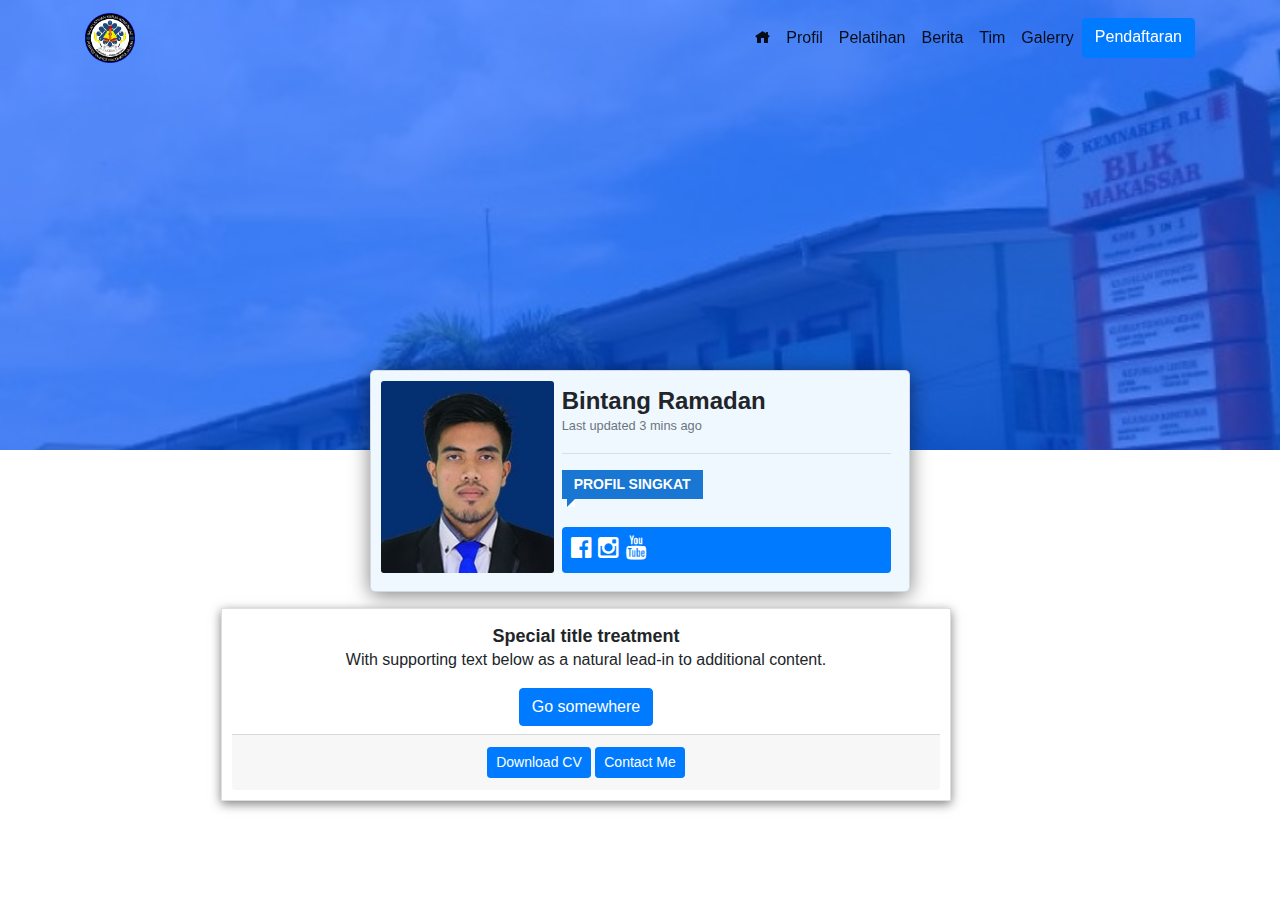
==== mytim.html @ 9b862fe6 "Commit awal" ====
<!doctype html>
<html lang="en">
  <head>
    <!-- Required meta tags -->
    <meta charset="utf-8">
    <meta name="viewport" content="width=device-width, initial-scale=1, shrink-to-fit=no">

    <!-- Bootstrap CSS -->
    <link rel="stylesheet" href="./css/bootstrap.min.css" >
    <!-- <link rel="stylesheet" href="./css/compro.css"> -->
    <link rel="stylesheet" href="./css/style.css">
    <link rel="stylesheet" href="./css/animasi.css">
    <link rel="stylesheet" href="./font/icofont.min.css">
    <link rel="stylesheet" href="./font/font-awesome/css/font-awesome.min.css">
    <link rel="stylesheet" href="https://cdnjs.cloudflare.com/ajax/libs/animate.css/4.1.1/animate.min.css"
  />

    <title>Home | Blkk Ponpes Tahfidz Raudhatul Uluum</title>

    <style>
  .hello-txt {
    background-color: #1976D2;
    color: #fff;
    font-size: 14px;
    font-weight: 700;
    line-height: 1.1;
    display: inline-block;
    padding: 7px 12px;
    text-transform: uppercase;
    position: relative;
    margin-bottom: 28px;
}

.hello-txt:before {
    border-left-color: #1976D2;
    content: '';
    width: 0;
    height: 0;
    top: 100%;
    left: 5px;
    display: block;
    position: absolute;
    border-style: solid;
    border-width: 0 0 8px 8px;
}
    </style>
  </head>
  <body>
    <nav class="navbar navbar-expand-lg navbar-light fixed-top">
        <div class="container">
        <a class="navbar-brand" href="#">
            <img src="./img/logo blkk.png" width="50" height="50" class="d-inline-block align-top" alt="">
        </a>
        <button class="navbar-toggler" type="button" data-toggle="collapse" data-target="#navbarNavAltMarkup" aria-controls="navbarNavAltMarkup" aria-expanded="false" aria-label="Toggle navigation">
          <span class="navbar-toggler-icon"></span>
        </button>
        <div class="collapse navbar-collapse" id="navbarNavAltMarkup">
          <div class="navbar-nav ml-auto">
            <a class="nav-item nav-link active" href="index.html"><i class="icofont-home"></i></a>
            <a class="nav-item nav-link active" href="index.html#about">Profil</a>
            <a class="nav-item nav-link active" href="index.html#pelatihan">Pelatihan</a>
            <a class="nav-item nav-link active" href="index.html#berita">Berita</a>
            <a class="nav-item nav-link active" href="index.html#tim">Tim</a>
            <a class="nav-item nav-link active" href="index.html#galerry">Galerry</a>
            <a class="nav-item btn btn-primary" href="#">Pendaftaran</a>
          </div>
        </div>
    </div>
    </nav>

    <section id="visi">
        <div class="misi">
            <div class="row text-center">
                <div class="col-md-12">
                   <div class="container">
                    
                   </div>
                </div>
            </div>
        </div>
      </section>

    
            
                
                    <div id="biodata" class="card mb-1" style="max-width: 540px;">
                        <div class="row no-gutters">
                          <div class="col-md-4">
                            <img src="img/bintang.jpg" class="card-img" alt="...">
                          </div>
                          <div class="col-md-8">
                            <div class="card-body">
                                    <h4 class="card-title m-0">
                                    Bintang Ramadan <br>  </h4>
                                    <small class="text-muted">Last updated 3 mins ago</small>
                                    <hr>
                                    <h5 class="card-title m-0">
                                        <span class="hello-txt">Profil Singkat</span>
                                    </h5>

                                    <div class="alert bg-primary px-0 py-2 m-0" role="alert">
                                        <h4 class="text-white ml-2">
                                            <i class="fa fa-facebook-official" aria-hidden="true"></i>
                                          <i class="fa fa-instagram" aria-hidden="true"></i>
                                          <i class="fa fa-youtube" aria-hidden="true"></i>
                                          </h4>
                                      </div>
                            </div>
                          </div>
                        </div>
                      </div>




                      <div class="container m-3 ">
                        <div class="row justify-content-center">
                            <div class="col-md-8 ">
                                <div class="card text-center sd">
                                    <div class="card-body">
                                      <h5 class="card-title">Special title treatment</h5>
                                      <p class="card-text">With supporting text below as a natural lead-in to additional content.</p>
                                      <a href="#" class="btn btn-primary">Go somewhere</a>
                                    </div>
                                    <div class="card-footer text-muted">
                                      <a class="btn btn-primary btn-sm" href="">Download CV</a>
                                      <a class="btn btn-primary btn-sm" href="">Contact Me</a>
                                    </div>
                                  </div>
                            </div>
                        </div>
                      </div>
            
     












    
    
    <!-- Optional JavaScript -->
    <!-- jQuery first, then Popper.js, then Bootstrap JS -->
    <script src="./js/jquery-3.2.1.slim.min.js"></script>
    <script src="./js/popper.min.js" ></script>
    <script src="./js/bootstrap.min.js"></script>

    <script>
        $(window).scroll(function() {    
         var scroll = $(window).scrollTop();
 
         if (scroll >= 300) {
             $(".navbar").addClass("bg-primary");
         } else {
             $(".navbar").removeClass("bg-primary")    
         }

         if (scroll >= 500) {
             $(".navbar").addClass("bg-warning");
         } else {
             $(".navbar").removeClass("bg-warning")    
         }
         });
    </script>

    
  </body>
</html>
---- css/compro.css ----
/*
Theme Name: Compro
Theme URI: http://compro.ciuss.com
Author URI: http://facebook.com/ciussgw
Description: Tema Company Profile, dengan 4 pilihan header, 4 pilihan slide, background parallax, custom warna, on off fitur homepage, replace text, dll
Author: yayun
Version: 2.2
License: GNU General Public License v2 or later
License URI: http://www.gnu.org/licenses/gpl-2.0.html
Tags: wordpress company, wp company, wordpress compro
Copyright: (c) 2017 ciuss.com
*/

@import "https://fonts.googleapis.com/css?family=Montserrat:300,400,700,800";
@import "https://fonts.googleapis.com/css?family=Philosopher";
@import "https://fonts.googleapis.com/css?family=Open+Sans:300,400,700,800";
@import "https://fonts.googleapis.com/css?family=Open+Sans+Condensed:300,400,700,800";
@import "https://fonts.googleapis.com/css?family=PT+Sans:300,400,700,800";
html,
body,
div,
span,
applet,
object,
iframe,
h1,
h2,
h3,
h4,
h5,
h6,
p,
blockquote,
pre,
a,
abbr,
acronym,
address,
big,
cite,
code,
del,
dfn,
em,
font,
img,
ins,
kbd,
q,
s,
samp,
small,
strike,
strong,
sub,
sup,
tt,
var,
b,
u,
i,
center,
dl,
dt,
dd,
ol,
ul,
li,
fieldset,
form,
label,
legend,
table,
caption,
tbody,
tfoot,
thead,
tr,
th,
td {
    margin: 0;
    padding: 0;
    border: 0;
    font-size: 100%;
    vertical-align: baseline;
    background: transparent
}

body {
    line-height: 1;
    text-align: left;
    font: 300 12px/1.3 Montserrat, 'Open Sans', Arial, sans-serif;
    color: #777;
}

ol,
ul {
    list-style: none
}

blockquote,
q {
    quotes: none
}

blockquote:before,
blockquote:after,
q:before,
q:after {
    content: '';
    content: none
}

ins {
    text-decoration: none
}

del {
    text-decoration: line-through
}

table {
    border-collapse: collapse;
    border-spacing: 0
}

a {
    text-decoration: none;
    color: #186e90
}

section {
    padding: 40px 0 40px;
    background: #fdfdfd;
}

.parallax {
	background-attachment: fixed;
    background-position: center;
    background-repeat: no-repeat;
    background-size: cover;
    position: relative;
}

.toppar {
   position: relative;
   padding: 0;
   margin: 0;
   overflow: hidden;
}

pre {
    overflow: auto;
}

pre code {
    word-wrap: normal;
    white-space: pre;
}

.clear:after {
    content: ".";
    display: block;
    height: 0;
    clear: both;
    visibility: hidden;
}

.wrapper {
    width: 100%;
    overflow: hidden;
    position: relative;
}

.notime {
    opacity: 0;
    display: none ! important
}


/* BOXED */

.wrapper.boxed {
    max-width: 1170px;
    margin: 0 auto;
    box-shadow: 0 0 15px rgba(0,0,0,0.4);
}

.boxed #heads-cenlo,
.boxed #heads-one,
.boxed #heads-thre,
.boxed #heads-pat {
    max-width: 1170px;
    margin: 0 auto;
}

.relv {
    position: relative;
}

.ci-container {
    max-width: 1170px;
    margin: 0 auto;
    display: block;
    width: 100%;
}

.boxed .ci-container {
    margin: 0 15px;
    width: auto;
}

.boxed .overbot .ci-container {
    margin: 0;
}

.fullcontent .ci-container {
    max-width: 100%;
    margin: 0 10px;
}

.combread {
    background: #f7f7f7;
    position: relative;
}

.blog .combread {
    height: 200px;
}

.home.blog .combread {
    height: 0;
}

.combread img {
    display: block;
    width: 100%;
}

.breadcontainer {
    position: absolute;
    z-index: 10;
    bottom: 0;
    left: 0;
    right: 0;
    display: block;
    width: 100%;
}

.breadter {
    max-width: 1170px;
    margin: 0 auto;
    width: 100%;
    line-height: 40px;
    height: 40px;
    border-radius: 4px 4px 0 0;
    overflow: hidden;
}

.dimox {
    padding: 0;
    position: relative;
}

.breadcrumbs {
    float: left;
    font: 400 12px/40px Montserrat;
    height: 40px;
    margin: 0 50px;
}

.breadcrumbs .fa {
    position: absolute;
    top: 0;
    left: 0;
    width: 40px;
    height: 40px;
    text-align: center;
    line-height: 40px;
    font-size: 24px;
}

.breadlay {
    position: absolute;
    top: 0;
    left: 0;
    right: 0;
    bottom: 0;
    z-index: 3;
}

.comshare {
    float: right;
    height: 40px;
    line-height: 40px;
    margin-right: 10px;
}

.comshare .fa {
    width: 25px;
    font-size: 14px;
    text-align: center;
}


/* HEADS ONE STYLE*/

.admin-bar #heads-one {
    top: 32px;
}

#heads-one {
    height: auto;
    position: fixed;
    top: 0;
    left: 0;
    right: 0;
    z-index: 200;
}

#heads-one .rg-after {
    height: 80px;
    width: 1000px;
    position: absolute;
    top: 0;
    left: 100%;
}

.boxed #heads-one .rg-after {
    width: 15px;
}

#heads-one .cotophead {
    font: 11px 'Open Sans';
    padding: 5px 0;
    line-height: 25px;
}

#heads-one .cotophead .fa-phone {
    margin: 0 5px 0 0;
}

#heads-one .cotophead .fa-envelope {
    margin: 0 5px 0 20px;
}

#heads-one .cotophead .topsos {
    float: right;
    font-size: 14px;
}

#heads-one .cotophead .topsos .fa {
    margin: 0 0 0 2px;
    line-height: 25px;
    height: 25px;
    width: 25px;
    text-align: center;
    float: left;
    border-radius: 3px;
}

#heads-one .cotophead .topsos .fa.fa-search {
    margin: 5px 0 5px 10px;
    line-height: 15px;
    padding: 0 0 0 15px;
}

#heads-one .comsearch {
    position: absolute;
    right: 0;
    top: 0;
    height: 80px;
    line-height: 80px;
    width: 40px;
    text-align: right;
    z-index: 40;
}

#heads-one .comsearch .fa {
    cursor: pointer;
    font-size: 12px;
    height: 22px;
    line-height: 22px;
    width: 22px;
    text-align: center;
    border-radius: 20px;
}

#heads-one .inn ul {
    height: 80px;
    position: relative;
    font-family: 'Open Sans Condensed';
    text-transform: uppercase;
    margin: 0 0 0 30px;
}

#heads-one .inn ul:before {
    content: '';
    position: absolute;
    left: -60px;
    top: 0;
    width: 0;
    height: 0;
    border-right: 0px solid transparent;
    border-left: 60px solid transparent;
    clear: both
}

#heads-one .inn {
    float: right;
    width: auto;
    position: relative;
}

#heads-one .inn ul {
    width: auto;
    float: right;
    margin-right: 40px;
}

#heads-one .inn ul li {
    display: inline;
    float: left;
    height: 50px;
    line-height: 50px;
    margin: 15px 20px 0;
    padding: 0;
    position: relative;
}

#heads-one .inn ul li a {
    font-size: 15px;
    text-decoration: none;
    font-weight: bold;
    display: block;
    line-height: 50px;
    margin: 0;
    white-space: nowrap;
}

#heads-one .inn ul li ul {
    display: block ! important;
    opacity: 0;
    transition: all .3s ease-out .1s;
    position: absolute;
    transform: rotateX(90deg);
    top: 100px;
    margin: 0;
    left: 0;
    width: auto;
    background: none;
    height: auto;
    z-index: -1;
    padding: 0;
    z-index: 1000;
    min-width: 150px;
}

#heads-one .inn ul li ul:before {
    display: none;
}

#heads-one .inn ul li ul li {
    margin: 0;
    padding: 0 15px;
    line-height: 36px;
    height: 36px;
    float: none;
    position: relative;
    display: block;
    border: none ! important;
    font-size: 13px;
    text-align: left;
}

#heads-one .inn ul li ul li:hover {
    border: 0 ! important;
}

#heads-one .inn ul li ul li a {
    display: block;
    white-space: nowrap;
    margin: 0 !important;
    white-space: nowrap;
    padding-top: 0;
    line-height: 36px;
}

#heads-one .inn ul li a:hover {
    text-decoration: none;
}

#heads-one .inn ul li:hover ul {
    display: block ! important;
    transition: all .3s ease-out .1s;
    top: 50px;
    opacity: 1;
    z-index: 100;
    transform: rotateX(0deg);
}

#heads-one .inn ul li:hover ul li ul {
    display: block ! important;
    opacity: 0;
    top: -2px;
}

#heads-one .inn ul li ul li ul {
    position: absolute;
    display: block;
    opacity: 0;
    left: 300px;
    top: -2px;
    transition: all .3s ease-out .1s;
    transform: rotateX(0deg);
}

#heads-one .inn ul li ul li.menu-item-has-children:after {
    content: '';
    position: absolute;
    right: 12px;
    top: 12px;
    width: 0;
    height: 0;
    border-top: 6px solid transparent;
    border-bottom: 6px solid transparent;
    clear: both
}

#heads-one .inn ul li ul li.menu-item-has-children:hover:after {
}

#heads-one .inn ul li ul li:hover ul {
    display: block ! important;
    opacity: 1;
    left: 100%;
    top: -2px;
    transition: all .3s ease-out .1s;
}

#heads-one .inn ul li ul li:hover ul li ul {
    display: block ! important;
    opacity: 0;
    left: 300px;
    top: -2px;
}

#heads-one .inn ul li ul li ul li ul {
    position: absolute;
    display: block;
    opacity: 0;
    left: 130%;
    top: -2px;
    transition: all .3s ease-out .1s;
    transform: rotateX(0deg);
}

#heads-one .inn ul li ul li ul li:hover ul {
    display: block ! important;
}

#heads-one .inn ul li ul li ul li:hover ul {
    display: block ! important;
    opacity: 1;
    left: 100%;
    top: -2px;
    transition: all .3s ease-out .1s;
}

#heads-one .inn ul li ul li ul li:hover ul li ul {
    display: none ! important;
}

#heads-one .inn ul li ul li ul li ul li:hover ul {
    display: block ! important;
    top: -2px;
}

#heads-one .logo {
    float: left;
    width: auto;
}

#heads-one .one-logo {
    padding: 10px 0;
}

#heads-one .one-logo img {
    height: 60px;
    display: block;
}


/* HEADS CENLO STYLE*/

.admin-bar #heads-cenlo {
    top: 32px;
}

#heads-cenlo {
    height: auto;
    position: fixed;
    top: 0;
    left: 0;
    right: 0;
    z-index: 200;
    font-family: 'PT Sans';
}

#heads-cenlo .logo {
    position: absolute;
    top: 0;
    left: 50%;
    z-index: 100;
    margin: 0 0 0 -125px;
    width: 250px;
    text-align: center;
    padding: 0;
    height: 80px;
}

#heads-cenlo .cl-logo {
    position: relative;
    width: 250px;
    height: 60px;
    padding: 20px 0;
    z-index: 100;
}

#heads-cenlo .cl-logo:before {
    content: '';
    position: absolute;
    left: -20px;
    bottom: 0;
    width: 0;
    height: 0;
    border-right: 0px solid transparent;
    border-left: 20px solid transparent;
    clear: both
}

#heads-cenlo .cl-logo:after {
    content: '';
    position: absolute;
    right: -20px;
    bottom: 0;
    width: 0;
    height: 0;
    border-left: 0px solid transparent;
    border-right: 20px solid transparent;
    clear: both
}

#heads-cenlo .cl-logo img {
    max-width: 250px;
    height: auto;
    max-height: 60px;
}

#heads-cenlo .cotophead {
    font: 11px 'Open Sans';
    padding: 0;
    line-height: 35px;
}

#heads-cenlo .censpan {
    display: inline-block;
    height: 35px;
    line-height: 35px;
}

#heads-cenlo .cotophead .fa-phone {
    margin: 0 5px 0 0;
}

#heads-cenlo .cotophead .fa-envelope {
    margin: 0 5px 0 20px;
}

#heads-cenlo .cotophead .topsos {
    float: right;
    font-size: 18px;
}

#heads-cenlo .cotophead .topsos .fa {
    margin: 0 5px 0 0;
}

#heads-cenlo .cotophead .topsos .fa.fa-search {
    margin: 5px 0 5px 10px;
    line-height: 15px;
    padding: 0 0 0 15px;
}

#heads-cenlo .cotophead .topsos .fa.fa-chevron-up {
    margin: 5px 0 5px 10px;
    line-height: 15px;
    padding: 0 0 0 15px;
    display: none;
}

#heads-pat .patlo .fa-chevron-down {
    display: none;
}

#heads-cenlo .comsearch {
    position: absolute;
    right: 0;
    top: 0;
    height: 80px;
    line-height: 80px;
    width: 40px;
    text-align: right;
    z-index: 100;
}

#heads-cenlo .comsearch .fa {
    cursor: pointer;
    font-size: 12px;
    height: 22px;
    line-height: 22px;
    width: 22px;
    text-align: center;
    border-radius: 20px;
}

#heads-cenlo .mheader-two {
    height: 80px;
}

#heads-cenlo .clmenu {
    position: absolute;
    top: 0;
    left: 50%;
    z-index: 100;
    margin: 0 0 0 160px;
    height: 80px;
    width: auto;
    text-align: right;
    font-size: 14px;
    font-family: 'Open Sans';
}

#heads-cenlo .crmenu {
    position: absolute;
    top: 0;
    right: 50%;
    z-index: 100;
    margin: 0 160px 0 0;
    height: 80px;
    width: auto;
    text-align: left;
    font-size: 14px;
    font-family: 'Open Sans';
}

#heads-cenlo .mheader-two li {
    display: inline-block;
    float: left;
    position: relative;
    margin: 0 15px;
    line-height: 80px;
    text-transform: uppercase;
    font-weight: bold;
}

#heads-cenlo .mheader-two li:hover ul {
    display: block ! important;
    transition: all .3s ease-out .1s;
    top: 80px;
    opacity: 1;
    z-index: 100;
    transform: rotateX(0deg);
}

#heads-cenlo .mheader-two li ul {
    background: #036 !important;
    display: block ! important;
    opacity: 0;
    transition: all .3s ease-out .1s;
    position: absolute;
    transform: rotateX(90deg);
    top: 80px;
    margin: 0;
    left: 0;
    width: auto;
    background: none;
    height: auto;
    z-index: -1;
    padding: 0;
    z-index: 1000;
    min-width: 150px;
}

#heads-cenlo .mheader-two li ul:before {
    display: none;
}

#heads-cenlo .mheader-two li ul li {
    margin: 0;
    padding: 0 15px;
    line-height: 42px;
    height: 42px;
    float: none;
    position: relative;
    display: block;
    border: none ! important;
    text-align: left;
}

#heads-cenlo .mheader-two li ul li:hover {
    border: 0 ! important;
}

#heads-cenlo .mheader-two li ul li a {
    display: block;
    white-space: nowrap;
    margin: 0 !important;
    white-space: nowrap;
    padding-top: 0;
    line-height: 40px;
}

#heads-cenlo .mheader-two li a:hover {
    text-decoration: none;
}

#heads-cenlo .mheader-two li:hover ul li ul {
    display: block ! important;
    opacity: 0;
    top: -2px;
}

#heads-cenlo .mheader-two li ul li ul {
    position: absolute;
    display: block;
    opacity: 0;
    left: 300px;
    top: -2px;
    transition: all .3s ease-out .1s;
    transform: rotateX(0deg);
}

#heads-cenlo .mheader-two li ul li.menu-item-has-children:after {
    content: '';
    position: absolute;
    right: 12px;
    top: 15px;
    width: 0;
    height: 0;
    border-top: 6px solid transparent;
    border-bottom: 6px solid transparent;
    clear: both
}

#heads-cenlo .mheader-two li ul li:hover ul {
    display: block ! important;
    opacity: 1;
    left: 100%;
    top: -2px;
    transition: all .3s ease-out .1s;
}

#heads-cenlo .mheader-two li ul li:hover ul li ul {
    display: block ! important;
    opacity: 0;
    left: 130%;
    top: -2px;
}

#heads-cenlo .mheader-two li ul li ul li ul {
    position: absolute;
    display: block;
    opacity: 0;
    left: 300px;
    top: -2px;
    transition: all .3s ease-out .1s;
    transform: rotateX(0deg);
}

#heads-cenlo .mheader-two li ul li ul li:hover ul {
    display: block ! important;
}

#heads-cenlo .mheader-two li ul li ul li:hover ul {
    display: block ! important;
    opacity: 1;
    left: 100%;
    top: -2px;
    transition: all .3s ease-out .1s;
}

#heads-cenlo .mheader-two li ul li ul li:hover ul li ul {
    display: none ! important;
}

#heads-cenlo .mheader-two li ul li ul li ul li:hover ul {
    display: block ! important;
    top: -2px;
}

/* HEADS THRE */

.admin-bar #heads-thre {
    top: 32px;
}

#heads-thre {
    height: auto;
    position: fixed;
    top: 0;
    left: 0;
    right: 0;
    z-index: 200;
}

#heads-thre .topheader {
    padding: 0;
    width: 100%;
    height: 35px;
    line-height: 35px;
    font: 12px 'Open Sans';
}

#heads-thre .topheader .contcom {
    margin-left: 35px;
}

#heads-thre .cotophead {
    font: 11px 'Open Sans';
    padding: 0;
    margin: 0;
    line-height: 35px;
}

#heads-thre .cotophead .mail {
    margin: 0 10px 0 20px;
}

#heads-thre .cotophead .fa-phone {
    margin: 0 5px 0 0;
}

#heads-thre .cotophead .fa-envelope {
    margin: 0 5px 0 10px;
}

#heads-thre .cotophead .topsos {
    float: right;
    font-size: 16px;
}

#heads-thre .cotophead .topsos .fa {
    margin: 0 5px 0 0;
}

#heads-thre .inn .fa-search {
    position: absolute;
    right: 0;
    bottom: 15px;
    text-align: right;
    font-size: 30px;
    line-height: 40px;
    height: 40px;
    width: 50px;
}

#heads-thre .inn .fa-navicon {
    display: none;
}

#heads-thre .inn .fa-chevron-down {
    display: none;
}

#heads-thre .logo {
    width: 25%;
    float: left;
    height: 115px;
    margin: 0 0 -15px;
    position: relative;
}

#heads-thre .logo:after {
    content: '';
    position: absolute;
    right: -15px;
    bottom: 0;
    width: 0;
    height: 0;
    border-top: 0px solid transparent;
    border-bottom: 15px solid transparent;
    clear: both
}

#heads-thre .thre-logo {
    padding: 10px 20px;
    text-align: center;
}

#heads-thre .thre-logo img {
    max-height: 100px;
    max-width: 100%;
    height: auto;
    width: auto;
    display: block;
}

#heads-thre .inn {
    width: 75%;
    float: right;
    position: relative;
}

#heads-thre .inn ul {
    height: 65px;
    position: relative;
    font-family: 'PT Sans';
    margin: 0 80px 0 20px;
}

#heads-thre .inn ul li {
    display: inline;
    float: left;
    position: relative;
    height: 65px;
    line-height: 65px;
    padding: 0;
    margin: 0 15px;
}

#heads-thre .inn ul li a {
    font: bold 14px 'Open Sans';
    text-transform: uppercase;
}

#heads-thre .inn ul li a:hover {
    text-decoration: none;
}

#heads-thre .inn ul li.menu-item-has-children:after {
    content: '';
    position: absolute;
    right: -17px;
    top: 28px;
    width: 0;
    height: 0;
    border-top: 4px solid transparent;
    border-bottom: 4px solid transparent;
    clear: both
}

#heads-thre .inn ul li ul {
    display: block ! important;
    opacity: 0;
    transition: all .3s ease-out .1s;
    position: absolute;
    top: 165px;
    transform: rotateX(90deg);
    margin: 0;
    left: -8px;
    width: auto;
    background: none;
    height: auto;
    z-index: -1;
    padding: 0;
    z-index: 1000;
    min-width: 150px;
}

#heads-thre .inn ul li ul:before {
    display: none;
}

#heads-thre .inn ul li ul li {
    margin: 0;
    padding: 0 10px;
    line-height: 40px;
    height: 40px;
    float: none;
    position: relative;
    display: block;
    text-align: left;
}

#heads-thre .inn ul li ul li:last-child {
    border: 0 ! important;
}

#heads-thre .inn ul li ul li a {
    display: block;
    white-space: nowrap;
    margin: 0 !important;
    white-space: nowrap;
    padding-top: 0;
    line-height: 40px;
    font-size: 13px;
}

#heads-thre .inn ul li:hover ul {
    display: block ! important;
    transition: all .3s ease-out .1s;
    top: 65px;
    opacity: 1;
    z-index: 100;
    transform: rotateX(0deg);
}

#heads-thre .inn ul li:hover ul li ul {
    display: block ! important;
    opacity: 0;
    top: -2px;
}

#heads-thre .inn ul li ul li ul {
    position: absolute;
    display: block;
    opacity: 0;
    left: 130%;
    top: 0;
    border: 0;
    transition: all .3s ease-out .1s;
    transform: rotateX(0deg);
}

#heads-thre.heads-thre .inn ul li ul li ul {
    border-top: 0;
}

#heads-thre .inn ul li ul li.menu-item-has-children:after {
    content: '';
    position: absolute;
    right: 12px ! important;
    left: auto;
    top: 17px;
    width: 0;
    height: 0;
    border-top: 4px solid transparent;
    border-bottom: 4px solid transparent;
    clear: both
}

#heads-thre .inn ul lu ul li.menu-item-has-children:hover:after {
    display: none;
}

#heads-thre .inn ul li ul li:hover ul {
    display: block ! important;
    opacity: 1;
    left: 100%;
    top: 0;
    transition: all .3s ease-out .1s;
}

#heads-thre .inn ul li ul li:hover ul li ul {
    display: block ! important;
    opacity: 0;
    left: 130%;
    top: 0;
}

#heads-thre .inn ul li ul li ul li ul {
    position: absolute;
    display: block;
    opacity: 0;
    left: 300px;
    top: 0;
    transition: all .3s ease-out .1s;
    transform: rotateX(0deg);
}

#heads-thre.heads-thre .inn ul li ul li ul li ul {
    border-top: 0;
}

#heads-thre .inn ul li ul li ul li:hover ul {
    display: block ! important;
}

#heads-thre .inn ul li ul li ul li:hover ul {
    display: block ! important;
    opacity: 1;
    left: 100%;
    top: 0;
    transition: all .3s ease-out .1s;
}

#heads-thre .inn ul li ul li ul li:hover ul li ul {
    display: none ! important;
}

#heads-thre .inn ul li ul li ul li ul li:hover ul {
    display: block ! important;
    top: 0;
}

/* HEADS PAT */

.admin-bar #heads-pat {
    top: 32px;
}

#heads-pat {
    position: fixed;
    top: 0;
    left: 0;
    right: 0;
    height: auto;
    z-index: 200;
}

#heads-pat .htop {
    width: 100%;
    height: 80px;
}

#heads-pat .htop.h4hide {
    display: none;
}

#heads-pat .logopat {
    width: 35%;
    float: left;
    padding: 0;
    margin: 0;
}

#heads-pat .patlo {
    padding: 10px 0;
}

#heads-pat .patlo img {
    display: block;
    height: 60px;
}

#heads-pat .patr {
    width: 65%;
    float: right;
    padding: 0;
    margin: 0;
}

#heads-pat .rcon {
    padding: 15px 0;
}

#heads-pat .cocall {
    width: 50%;
    float: left;
    text-align: right;
}

#heads-pat .ccinn {
    padding: 0 20px 0 0;
}

#heads-pat .hot {
    font: 300 12px 'Montserrat';
}

#heads-pat .call {
    font: 700 25px/1.5 'Open Sans', 'Open Sans';
}

#heads-pat .otcon {
    width: 50%;
    float: left;
    text-align: left;
}

#heads-pat .listcon {
    padding: 0 0 0 20px;
    font: 300 12px/1.5 'Montserrat';
}

#heads-pat .listcon span {
    display: block
}

#heads-pat .listcon .fa {
    width: 20px;
}

#heads-pat .hbotnav {
    width: 100%;
    height: 50px;
}

#heads-pat .hbotnav .patnav {
    margin-right: 240px;
}

#heads-pat .overbot {
    position: relative;
}

#heads-pat .overbot .rightnav {
    position: absolute;
    top: 0;
    right: 0;
    width: auto;
    height: 50px;
    display: inline-block;
    text-align: center;
    line-height: 50px;
}

#heads-pat .overbot .rightnav .fa {
    font-size: 16px;
    height: 30px;
    line-height: 30px;
    width: 30px;
    z-index: 100;
    cursor: pointer;
    border-radius: 20px;
    margin-top: 10px;
}

#heads-pat .overbot .rightnav .fa-navicon {
    display: none;
}

#heads-pat .overbot .rightnav .fa-search {
    font-size: 22px;
    height: 50px;
    line-height: 50px;
    width: 50px;
    z-index: 100;
    cursor: pointer;
    border-radius: 0;
    text-align: center;
    margin: 0 0 0 5px;
}

#heads-pat .pnav li {
    height: 50px;
    line-height: 50px;
    padding: 0 15px;
    float: left;
    position: relative;
}

#heads-pat .pnav li a {
    font-weight: bold;
    text-transform: uppercase;
    display: inline-block;
    font: bold 16px/50px 'Open Sans Condensed', 'PT Sans', sans-serif;
}

#heads-pat .pnav li ul {
    display: block ! important;
    opacity: 0;
    transition: all .3s ease-out .1s;
    position: absolute;
    top: 50px;
    transform: rotateX(90deg);
    margin: 0;
    left: 0;
    width: auto;
    background: none;
    height: auto;
    z-index: -1;
    padding: 0;
    z-index: 1000;
    min-width: 150px;
}

#heads-pat .pnav li ul:before {
    display: none;
}

#heads-pat .pnav li ul li,
#heads-pat .pnav li ul li:first-child {
    margin: 0;
    padding: 0 10px;
    line-height: 36px;
    height: 36px;
    float: none;
    position: relative;
    display: block;
    text-align: left;
    border: 0;
}

#heads-pat .pnav li ul li:last-child {
    border: 0 ! important;
}

#heads-pat .pnav li ul li a {
    display: block;
    white-space: nowrap;
    margin: 0 !important;
    white-space: nowrap;
    padding-top: 0;
    line-height: 36px;
    font-size: 15px;
}

#heads-pat .pnav li:hover ul {
    display: block ! important;
    transition: all .3s ease-out .1s;
    top: 50px;
    opacity: 1;
    z-index: 100;
    transform: rotateX(0deg);
}

#heads-pat .pnav li:hover ul li ul {
    display: block ! important;
    opacity: 0;
    top: -2px;
}

#heads-pat .pnav li ul li ul {
    position: absolute;
    display: block;
    opacity: 0;
    left: 300px;
    top: 0;
    border: 0;
    transition: all .3s ease-out .1s;
    transform: rotateX(0deg);
}

#heads-pat .pnav li ul li.menu-item-has-children:after {
    content: '';
    position: absolute;
    right: 12px ! important;
    top: 15px;
    width: 0;
    height: 0;
    border-top: 4px solid transparent;
    border-bottom: 4px solid transparent;
    clear: both
}

#heads-pat .pnav li ul li:hover ul {
    display: block ! important;
    opacity: 1;
    left: 100%;
    top: 0;
    transition: all .3s ease-out .1s;
}

#heads-pat .pnav li ul li:hover ul li ul {
    display: block ! important;
    opacity: 0;
    left: 130%;
    top: 0;
}

#heads-pat .pnav li ul li ul li ul {
    position: absolute;
    display: block;
    opacity: 0;
    left: 130%;
    top: 0;
    transition: all .3s ease-out .1s;
    transform: rotateX(0deg);
}

#heads-pat .pnav li ul li ul li:hover ul {
    display: block ! important;
    opacity: 1;
    left: 100%;
    top: 0;
    transition: all .3s ease-out .1s;
}

#heads-pat .pnav li ul li ul li:hover ul li ul {
    display: none ! important;
}

#heads-pat .pnav li ul li ul li ul li:hover ul {
    display: block ! important;
    top: 0;
}

#heads-cenlo .prosearch {
    right: -15px;
    top: 44px;
}

.boxed #heads-cenlo .prosearch {
    right: -5px;
}

#heads-one .prosearch {
    right: -11px;
    bottom: -40px;
}

#heads-thre .prosearch {
    right: -11px;
    bottom: -40px;
}

#heads-pat .prosearch {
    right: 0;
    bottom: -40px;
}

#heads-pat .prosearch fieldset:after {
    display: none;
}

.prosearch {
    position: absolute;
    z-index: 200;
    width: 200px;
    height: 30px;
}

.prosearch fieldset {
    height: 28px;
    line-height: 28px;
    padding: 0 10px;
    width: auto;
    position: relative;
}

.prosearch fieldset:after {
    content: '';
    position: absolute;
    right: 8px ! important;
    top: -15px;
    width: 0;
    height: 0;
    border-left: 10px solid transparent;
    border-right: 10px solid transparent;
    clear: both
}

.prosearch input {
    width: 100%;
    border: 0;
    background: transparent;
    height: 28px;
    font: 300 12px/26px Montserrat;
}

.prosearch button {
    display: none;
}

.just-bg {
    position: relative;
    top: 0;
    left: 0;
    right: 0;
    z-index: -1;
    opacity: 0;
}

.slider-n1 {
    position: absolute;
    bottom: 100px;
    left: 0;
    right: 0;
    z-index: 20;
}

.slider-n1 .scenter {
    text-align: center;
    max-width: 700px;
    margin: 0 auto;
}

.slider-n1 .heading {
    font: 700 60px/1.0 Montserrat, 'PT Sans', san-serif;
    margin: 0 0 10px;
}

.slider-n1 .desc {
    font: 300 20px/1.2 'PT Sans', san-serif;
    margin: 0 0 30px;
}

.slider-n1 .inline {
    display: inline-block;
}

.slider-n1 .inleftbut {
    border-radius: 40px;
    display: inline-block;
    height: 40px;
    padding: 0 20px;
    margin: 4px 8px 0 5px;
    color: #035;
    font: bold 13px/40px 'Open Sans';
    letter-spacing: 4px;
}

.slider-n1 .inrightbut {
    border-radius: 40px;
    display: inline-block;
    height: 40px;
    padding: 0 20px;
    margin: 4px 8px 0 0;
    font: bold 13px/40px 'Open Sans';
    letter-spacing: 4px;
}

.slider-n2 {
    position: absolute;
    bottom: 100px;
    left: 0;
    right: 0;
    z-index: 20;
}

.slider-n2 .relv {
    position: relative;
    overflow: hidden;
}

.slider-n2 .n2outer {
    width: auto;
    max-width: 45%;
    float: right;
    margin-right: 60px;
}

.slider-n2 .arrow-style {
    padding: 20px 20px 30px;
    position: relative;
}

.slider-n2 .heading {
    font: 700 55px/1.0 Montserrat, 'PT Sans', san-serif;
    margin: 0 0 10px;
}

.slider-n2 .desc {
    font: 300 20px/1.2 'PT Sans', san-serif;
    margin: 0 0 30px;
}

.slider-n2 .inline {
    display: inline-block;
}

.slider-n2 .inleftbut {
    border-radius: 40px;
    display: inline-block;
    height: 40px;
    padding: 0 20px;
    margin: 4px 8px 0 5px;
    font: bold 13px/40px 'Open Sans';
    letter-spacing: 4px;
}

.slider-n2 .inrightbut {
    border-radius: 40px;
    display: inline-block;
    height: 40px;
    padding: 0 20px;
    margin: 4px 8px 0 0;
    font: bold 13px/40px 'Open Sans';
    letter-spacing: 4px;
}

.slider-n3 {
    position: absolute;
    bottom: 100px;
    left: 0;
    right: 0;
    z-index: 20;
}

.slider-n3 .out3r {
    width: 45%;
    float: left;
}

.slider-n3 .heading {
    font: 700 60px/1.0 Montserrat, 'PT Sans', san-serif;
    margin: 0 0 10px;
}

.slider-n3 .desc {
    font: 300 20px/1.2 'PT Sans', san-serif;
    margin: 0 0 30px;
}

.slider-n3 .inline {
    display: inline-block;
}

.slider-n3 .inleftbut {
    border-radius: 40px;
    display: inline-block;
    height: 40px;
    padding: 0 20px;
    margin: 4px 8px 0 5px;
    font: bold 13px/40px 'Open Sans';
    letter-spacing: 4px;
}

.slider-n3 .inrightbut {
    border-radius: 40px;
    display: inline-block;
    height: 40px;
    padding: 0 20px;
    margin: 4px 8px 0 0;
    font: bold 13px/40px 'Open Sans';
    letter-spacing: 4px;
}

.slider-n4 {
    position: absolute;
    bottom: 100px;
    left: 0;
    right: 0;
    z-index: 20;
}

.slider-n4 .under3 {
    width: 35%;
    padding: 20px 30px;
}

.slider-n4 .heading {
    font: 400 30px/1.2 'Montserrat', san-serif;
    margin: 0 0 10px;
}

.slider-n4 .desc {
    font: 300 15px/1.2 'Montserrat', san-serif;
    margin: 0 0 30px;
}

.slider-n4 .inline {
    display: inline-block;
}

.slider-n4 .inleftbut {
    display: inline-block;
    border-radius: 4px;
    height: 30px;
    padding: 0 24px;
    margin: 4px 8px 0 5px;
    font: bold 13px/30px 'Open Sans';
    letter-spacing: 1px;
}

.slider-n4 .inrightbut {
    display: inline-block;
    border-radius: 4px;
    height: 30px;
    padding: 0 24px;
    margin: 4px 8px 0 0;
    font: bold 13px/30px 'Open Sans';
    letter-spacing: 1px;
}

.bot1 {
    position: absolute;
    bottom: 0;
    left: 0;
    right: 0;
    z-index: 10;
    height: 120px;
}

.sllarrow {
    position: relative;
    width: 100%;
}

.sllarrow:before {
    content: '';
    position: absolute;
    right: 50%;
    bottom: -120px;
    width: 0;
    height: 0;
    border-right: 800px solid transparent;
    border-left: 0px solid transparent;
    clear: both
}

.sllarrow:after {
    content: '';
    position: absolute;
    left: 50%;
    bottom: -120px;
    width: 0;
    height: 0;
    border-left: 800px solid transparent;
    border-right: 0px solid transparent;
    clear: both
}

.bot2 {
    position: absolute;
    bottom: 0;
    left: 0;
    width: 30%;
    height: 40px;
    z-index: 10;
}

.bot3 {
    position: absolute;
    bottom: 0;
    right: 0;
    width: 30%;
    height: 40px;
    z-index: 10;
}

.arrow-style:before {
    content: '';
    position: absolute;
    right: -60px;
    bottom: 0;
    width: 0;
    height: 0;
    border-right: 60px solid transparent;
    border-left: 0px solid transparent;
    clear: both
}

.arrow-style:after {
    content: '';
    position: absolute;
    left: -60px;
    top: 0;
    width: 0;
    height: 0;
    border-left: 60px solid transparent;
    border-right: 0px solid transparent;
    clear: both
}

.slaksen {
    position: relative;
    width: 100%;
    height: 40px;
}

.slaksen:after {
    content: '';
    position: absolute;
    right: -40px;
    top: 0;
    width: 0;
    height: 0;
    border-right: 40px solid transparent;
    clear: both
}

.slaksen:before {
    content: '';
    position: absolute;
    left: -40px;
    top: 0;
    width: 0;
    height: 0;
    border-left: 40px solid transparent;
    clear: both
}

#ndeslide {
    padding: 0;
    height: auto;
    background: #222;
}

.slidecomp {
    margin: 0 auto;
    position: relative;
    height: auto;
    width: 100%;
    overflow: hidden;
}

#slidecomp {
    height: auto;
    width: 100%;
    overflow: hidden;
    position: relative
}

.slide,
.slidess {
    height: auto;
    width: 100%;
}

.slide img,
.slidess img {
    width: 100%;
    height: auto;
    position: relative;
    top: 0px;
    left: 0px;
    display: block
}

.comtop {
    margin: 0;
    padding: 40px 0;
}

.com-head {
    text-align: center;
    font: 700 45px 'Montserrat' ! important;
    letter-spacing: -2px;
    margin-bottom: 20px;
}

.com-desc {
    text-align: center;
    font: 300 14px/1.4 'Montserrat';
    max-width: 600px;
    margin: 0 auto;
}

.loop-service {
    width: 100%;
    float: none;
    height: auto;
    display: inline-block;
    padding: 40px 0;
}

.servbox {
    width: 25%;
    float: left;
    text-align: center;
}

.servicon {
    position: relative;
    width: 170px;
    height: 170px;
    line-height: 170px;
    margin: 0 auto;
}

.boxinn {
    padding: 15px;
    margin: 10px;
}

.boxinn h1 {
    text-align: center;
    font: bold 25px 'Montserrat';
    margin: 40px 0 20px 0;
}

.boxtext {
    text-align: center;
    font: 300 13px 'Montserrat';
}

.servicon .fa {
    font-size: 80px;
    width: 150px;
    height: 150px;
    line-height: 150px;
    border-radius: 100px;
}

.servicon:after {
    content: '';
    position: absolute;
    right: 50%;
    bottom: -15px;
    margin: 0 -15px 0 0;
    width: 0;
    height: 0;
    border-right: 15px solid transparent;
    border-left: 15px solid transparent;
    clear: both
}

.rotabox {
    width: 25%;
    float: left;
    text-align: center;
}

.rotacon {
    position: relative;
    width: 130px;
    height: 130px;
    line-height: 130px;
    margin: 0 auto;
    border-radius: 20px;
    transform: rotate(45deg);
}

.rotainn {
    padding: 15px;
    margin: 10px;
}

.rotainn h1 {
    text-align: center;
    font: bold 25px 'Montserrat';
    margin: 40px 0 20px 0;
}

.rotacon .fa {
    font-size: 80px;
    width: 130px;
    height: 130px;
    line-height: 130px;
    transform: rotate(-45deg);
}

.rotatext {
    text-align: center;
    font: 300 13px 'Montserrat';
}

.servhalf {
    width: 50%;
    float: left;
    min-height: 220px;
}

.halfinn {
    margin: 15px;
    padding: 0 0 15px;
    overflow: hidden;
}

.lefticon {
    width: 150px;
    height: 150px;
    text-align: center;
    float: left;
    margin: 0 30px 0 0;
    position: relative;
    z-index: 10;
}

.lefticon .fa {
    font-size: 80px;
    width: 130px;
    height: 130px;
    text-align: center;
    line-height: 130px;
    border-radius: 20px;
}

.iconborder {
    position: absolute;
    bottom: -90px;
    right: -90px;
    width: 150px;
    height: 150px;
    transform: rotate(45deg);
}

.halfright {
    margin-left: 180px;
}

.servhalf h1 {
    text-align: left;
    font: bold 25px 'Montserrat';
    margin: 0 0 15px 180px;
    padding: 10px 0 15px 0;
    position: relative;
}

.servhalf h1:after {
    content: '';
    position: absolute;
    left: 0;
    bottom: 0;
    margin: 0 -15px 0 0;
    width: 70px;
    height: 4px;
    clear: both
}

.servtext {
    text-align: left;
    font: 300 13px/1.4 'Montserrat';
    position: relative;
    z-index: 20;
}


/* OUR WORKS */

.comworks h1 {
    position: relative;
    font: bold 45px/1.1 Montserrat;
    padding: 20px 0 15px;
    margin-bottom: 15px;
    text-align: center;
}

.comworks h1:after {
    content: '';
    position: absolute;
    right: 50%;
    bottom: 0;
    margin: 0 -35px 0 0;
    width: 70px;
    height: 3px;
    clear: both;
    transition: all .5s ease .5s;
}

.comworks .workdesc {
    text-align: center;
    width: 50%;
    margin: 0 auto 30px;
    font: 300 13px/1.5 Montserrat;
}

.inn-works {
    display: inline-block;
    width: 100%;
}

.workpart {
    width: 33.333%;
    float: left;
    position: relative;
}

.twon {
    margin: 5px;
    position: relative;
    overflow: hidden;
}

.twon img {
    width: 100%;
    height: auto;
    display: block;
}

.twon .wo {
    position: absolute;
    top: 0;
    bottom: 0;
    left: 0;
    right: 0;
    z-index: 10;
    transition: all .5s ease .1s;
    transform: scale(0);
}

.twon:hover .wo {
    transition: all .5s ease .1s;
    transform: scale(1);
}

.tivtwo {
    position: absolute;
    top: 50%;
    left: 0;
    right: 0;
    z-index: 10;
    transition: all .5s ease .1s;
    text-align: center;
    margin: -25px 0 0 0;
}

.tivtwo .tbutton {
    width: auto;
    height: 40px;
    line-height: 40px;
    padding: 0 25px;
    display: inline-block;
    font: bold 16px/40px 'Open Sans Condensed';
    opacity: 0;
    transform: scale(4) rotateY(90deg);
    transition: all .5s ease .1s;
}

.twon:hover .tivtwo .tbutton {
    opacity: 1;
    transform: scale(1) rotateY(0deg);
    transition: all .5s ease .5s;
}

.tivtwo .tbutton a {
    transition: all .5s ease .1s;
}

.tren {
    margin: 5px;
    position: relative;
    overflow: hidden;
}

.tren img {
    width: 100%;
    height: auto;
    display: block;
}

.tren .wo {
    position: absolute;
    top: 0;
    bottom: 0;
    left: 0;
    right: 100%;
    z-index: 10;
    transition: all .5s ease .5s;
}

.tren:hover .wo {
    transition: all .5s ease .1s;
    right: 0;
}

.tivtren {
    position: absolute;
    top: 30px;
	right: 100%;
	left: 0;
    width: auto;
    z-index: 10;
    transition: all .5s ease .3s;
    padding: 15px 30px 20px;
    margin: 25px 0 0 -100%;
}

.tivtren h3 {
    font: bold 16px/1.2 'Open Sans Condensed';
    padding: 0 0 20px;
}

.tivtren h3:before {
    content: '';
    position: absolute;
    left: 2000%;
    top: 0;
    margin: 0;
    width: 70px;
    height: 3px;
    clear: both;
    transition: all .5s ease-out .1s;
}

.tren:hover .tivtren {
    transition: all .5s ease .3s;
    margin-left: 0;
	right: 10px;
}

.tren:hover .tivtren h3:before {
    left: 30px;
    transition: all .5s ease-out .5s;
}

.tivtren .tbutton {
    width: auto;
    height: 30px;
    line-height: 30px;
    padding: 0 20px;
    margin-left: -300px;
    display: inline-block;
    font: bold 16px/30px 'Open Sans Condensed';
    transition: all .5s ease .1s;
}

.tren:hover .tivtren .tbutton {
    transition: all .5s ease .5s;
    margin-left: 0;
}

.tivtren .tbutton a {
    transition: all .5s ease .1s;
}

.tfore {
    margin: 5px;
    position: relative;
    overflow: hidden;
}

.tfore img {
    width: 100%;
    height: auto;
    display: block;
}

.tfore .wo {
    position: absolute;
    top: 100%;
    bottom: 0;
    left: 0;
    right: 0;
    z-index: 10;
    transition: all .5s ease .8s;
}

.tfore:hover .wo {
    transition: all .5s ease .1s;
    top: 0;
}

.tivtfore {
    position: absolute;
    left: 30px;
    right: 30px;
    top: 30px;
    width: auto;
    text-align: center;
    z-index: 10;
    transition: all .5s ease .5s;
    padding: 150px 0 15px;
    margin: 100% 0 0 0;
}

.tivtfore h3 {
    font: bold 16px/1.2 'Open Sans Condensed';
    margin: 0 0 20px;
    padding: 300px 0 0;
    transition: all .5s ease .5s;
}

.tivtfore h3:before {
    content: '';
    position: absolute;
    left: 50%;
    top: 0;
    margin: 0 0 0 -35px;
    width: 70px;
    height: 3px;
    clear: both;
    transition: all .5s ease-out .1s;
}

.tfore:hover .tivtfore {
    transition: all .5s ease .1s;
    margin: 0;
    padding: 15px 30px;
}

.tfore:hover .tivtfore h3 {
    padding: 10px 0 0;
    transition: all .5s ease .3s;
}

.tfore:hover .tivtfore h3:before {
    top: 0;
    transition: all .5s ease-out .5s;
}

.tivtfore .tbutton {
    width: auto;
    height: 30px;
    line-height: 30px;
    padding: 0 10px;
    margin: 200px 0;
    display: inline-block;
    font: bold 16px/30px 'Open Sans Condensed';
    transition: all 1.5s ease .1s;
}

.tfore:hover .tivtfore .tbutton {
    transition: all .5s ease .5s;
    margin: 0;
}

.eiginn {
    margin: 5px;
    position: relative;
    overflow: hidden;
}

.eiginn img {
    width: 100%;
    height: auto;
    display: block;
}

.eiginn .wo {
    position: absolute;
    top: 0;
    bottom: 0;
    left: 0;
    right: 0;
    z-index: 10;
    transition: all .5s ease .1s;
}

.eiginn:hover .wo {
    transition: all .5s ease .1s;
}

.eiginn .titr {
    position: absolute;
    bottom: 150px;
    left: 30px;
    right: 30px;
    z-index: 20;
    text-align: center;
    font: bold 16px 'Open Sans Condensed';
    opacity: 0;
    transition: all .5s ease .1s;
}

.eiginn .titr h3 {
    padding: 0 0 15px;
}

.eiginn .titr h3:after {
    content: '';
    position: absolute;
    right: 50%;
    bottom: 0;
    margin: 0;
    width: 0;
    height: 4px;
    clear: both;
    transition: all .5s ease .5s;
}

.eiginn:hover .titr {
    bottom: 60px;
    opacity: 1;
    transition: all .5s ease .1s;
}

.eiginn:hover .titr h3:after {
    content: '';
    position: absolute;
    right: 50%;
    bottom: 0;
    margin: 0 -50px 0 0;
    width: 100px;
    height: 3px;
    clear: both;
    transition: all .5s ease .5s;
}


/* FIRST PARALLAX */

.top-parallax {
    padding: 0;
}

.inn-parallax {
    max-width: 600px;
    text-align: left;
    padding: 100px 0;
}

.inn-parallax h1 {
    font: bold 45px/1.1 Montserrat;
    padding: 20px 0;
}

.con-parallax {
    font: 300 13px/1.5 Montserrat;
}


/* TESTIMONIAL */

.tes-parallax {
    padding: 0;
}

.leftpar {
    width: 35%;
    float: left;
    text-align: left;
    padding: 70px 0;
    margin: 0 auto;
}

.lefttes {
    border-right: 1px solid rgba(250, 250, 250, 0.4);
    margin: 0 40px 0 0;
    padding-right: 40px;
    color: #fff;
}

.leftpar h1 {
    position: relative;
    color: #fc0;
    font: bold 45px/1.1 Montserrat;
    padding: 0 0 15px;
    margin-bottom: 15px;
}

.leftpar h1::after {
    content: '';
    position: absolute;
    left: 0;
    bottom: 0;
    margin: 0;
    width: 70px;
    height: 3px;
    background: #fff;
    clear: both;
    transition: all .5s ease .5s;
}

.lefttext {
    color: #fff;
    font: 300 12px/1.5 Montserrat;
    margin: 0 0 30px;
}

.tesbutton {
    border-radius: 40px;
    display: inline-block;
    border: 2px solid #f7b005;
    height: 40px;
    padding: 0 20px;
    margin: 30px 8px 0 5px;
    color: #035;
    background: #f7b005;
    font: bold 13px/40px 'Open Sans';
    letter-spacing: 4px;
}

.tesbutton a {
    color: #036;
}

.rightpar {
    width: 65%;
    float: left;
    text-align: left;
    padding: 70px 0;
    margin: 0 auto;
}

.rightpar .bfcarousel {
    color: #fff;
}

.item .psay img {
    width: 120px;
    height: 120px;
    border-radius: 70px;
    margin: 0 40px 0 0;
    float: left;
}

.star {
    color: #fff;
    padding: 10px 0;
    font: 300 12px Montserrat;
}

.star .fa {
    font-size: 20px;
    color: #fc0;
    margin-bottom: 10px;
}

.tes-cont {
    font: 300 22px Montserrat;
    margin-left: 160px;
}

.testimo.owl-theme .owl-nav.disabled + .owl-dots {
    margin-top: 10px;
    position: absolute;
    bottom: -70px;
    left: 50%
}


/* PACKAGE */

.compack {
    margin: 0;
    padding: 40px 0;
}

.compack-head {
    text-align: center;
    font: 700 45px 'Montserrat' ! important;
    letter-spacing: -2px;
    margin-bottom: 20px;
}

.compack-desc {
    text-align: center;
    font: 300 13px/1.4 'Montserrat';
    max-width: 600px;
    margin: 0 auto;
}

.topprice {
    width: 100%;
    height: 200px;
    text-align: center;
}

.comprice {
    text-align: center;
    padding: 60px 0;
}

.comprice h3 {
    position: relative;
    display: inline;
    margin: 0 auto;
    font: bold 80px/1.0 'Montserrat';
    letter-spacing: -4px;
    transition: all .5s ease .1s;
}

.comprice h3 .cur {
    position: absolute;
    left: 0;
    top: 35px;
    width: 30px;
    margin-left: -40px;
    font: bold 18px 'Open Sans Condensed';
    height: 30px;
    line-height: 30px;
    letter-spacing: 0px;
    border-radius: 30px;
}

.comprice h3 .jum {
    position: absolute;
    width: 30px;
    right: -15px;
    top: 10px;
    margin-right: -10px;
    font: 24px 'Open Sans Condensed';
    letter-spacing: 0px;
}

.comprice h3 .dur {
    position: absolute;
    width: 30px;
    right: -15px;
    bottom: 15px;
    margin-right: -10px;
    font: 24px 'Open Sans Condensed';
    letter-spacing: 0px;
}

.bfpricing {
    display: block;
    padding: 30px 0 45px;
}

.homeprice {
    width: 25%;
    float: left;
    position: relative;
}

.outprice {
    margin: 5px;
    position: relative;
}

.pop .outprice {
    margin: 5px 5px 0;
}

.outprice:hover {
    box-shadow: 0 0 20px #aaa;
    transition: all .3s ease-out .1s;
}

.outprice .pricimg {
    overflow: hidden;
}

.outprice .pricimg img {
    width: 100%;
    display: block;
    transition: all .5s ease .1s;
    transform: scale(1);
    height: auto;
}

.homeprice:hover .outprice .pricimg img {
    transition: all .5s ease .1s;
    transform: scale(1.3);
}

.outprice ul {
    width: 100%;
    list-style: none;
}

.outprice ul li {
    list-style: none;
    text-align: center;
    line-height: 50px;
    font: 13px/50px Montserrat;
}

.outprice ul li.linkor {
    padding: 15px 0;
}

.outprice ul li.linkor a {
	display: inline-block;
	height: 36px;
	line-height: 36px;
	padding: 0 15px;
	border-radius: 4px;
	letter-spacing: 0;
	transition: all .5s ease .1s;
}

.outprice ul li.linkor:hover a {
	padding: 0 22px;
	letter-spacing: 2px;
	transition: all .5s ease .1s;
}

.thepop {
    text-align: center;
    width: 100%;
    height: 40px;
    border-radius: 5px 5px 0 0;
    font: bold 16px/40px 'Open Sans Condensed';
    position: absolute;
    left: 0;
    top: -40px;
}

.packname {
    width: 100%;
    height: 80px;
}

.packtitle {
    font: bold 26px/80px 'Open Sans Condensed';
    text-align: center;
}

.pop .comprice {
    letter-spacing: -4px;
}

.pop .outprice ul li {
    list-style: none;
    text-align: center;
    line-height: 50px;
}

/* CALL US */

.bfcallus {
    padding: 20px 0;
    display: inline-block;
    width: 100%;
}

.bfcallus h1 {
    display: inline;
    float: left;
    font: 30px/50px 'Montserrat';
}

.com-calldesc {
    float: right;
    display: inline;
    height: 50px;
    width: auto;
    padding: 0 30px;
    border-radius: 50px;
    margin: 0 0 0 60px;
    font: bold 25px/50px 'Montserrat';
}

/* TEAM WORKS */

.team-one {
    margin: 5px;
    position: relative;
    overflow: hidden;
}

.team-one img {
    width: 100%;
    height: auto;
    display: block;
}

.team-one .ho {
    position: absolute;
    height: auto;
    bottom: -300px;
    left: 20px;
    right: 20px;
    z-index: 10;
    transition: all .5s ease .2s;
}

.team-one:hover .ho {
    transition: all .5s ease .1s;
    bottom: 20px;
}

.teamco {
    padding: 30px 30px 20px;
    text-align: center;
}

.teamco h3 {
    font: bold 16px/1.2 'Open Sans Condensed';
    margin: 0 0 10px;
    padding: 0;
    transition: all .5s ease .5s;
    text-transform: uppercase;
}

.teamco h5 {
    font: 300 11px/1.2 'Open Sans';
    margin: 0;
    padding: 0;
    transition: all .5s ease .5s;
    text-transform: uppercase;
    letter-spacing: 2px;
}

.teamsos {
    text-align: center;
    padding: 10px 0;
}

.teamsos .fa {
    width: 25px;
    height: 25px;
    line-height: 25px;
    margin-top: 50px;
    text-align: center;
    border: 1px solid transparent;
    transition: all .5s ease .5s
}

.team-one:hover .teamsos .fa {
    margin-top: 0;
    transition: all .3s ease .5s
}
 
.teamttl {
    position: relative;
    font: bold 30px 'Montserrat';
    padding: 0 0 15px;
    margin: 0 0 25px 5px;
}

.teamttl:after {
    content: '';
    position: absolute;
    left: 0;
    bottom: 0;
    margin: 0;
    width: 100px;
    height: 3px;
    clear: both;
    transition: all .5s ease .5s;
}

.bfteam {
    display: block;
}

.loop-team {
    padding: 0;
}

.teamlist {
    width: 100%;
    float: left;
    position: relative;
}

.team-one {
    margin: 5px;
    position: relative;
}

.teamslide .owl-nav {
    display: block ! important;
    position: absolute;
    top: -80px ! important;
    display: inline;
    height: 40px ! important;
    width: 80px ! important;
    padding: 0 ! important;
    border-radius: 30px ! important;
    right: 0 ! important;
    overflow: hidden;
}

.teamslide.owl-theme .owl-nav [class*="owl-"] {
    padding: 0;
    margin: 0;
    line-height: 40px;
    background: transparent;
    height: 40px;
    text-align: center;
    border-radius: 0;
}

.teamslide.owl-theme .owl-nav .owl-prev .fa {
    width: 39px;
    height: 40px;
    text-align: center;
    line-height: 40px;
}

.teamslide.owl-theme .owl-nav .owl-next .fa {
    width: 39px;
    height: 40px;
    text-align: center;
    line-height: 40px;
}

.compropartner {}

.partners img {
    margin: 0 auto;
    filter: grayscale(100%);
}

#map {
    width: 100%;
    height: 500px;
}

.com-post {
    display: inline-block;
    width: 100%;
}

.comtent {
    width: 70%;
    float: left;
}

.comtent.full {
    width: 100%;
    float: none;
}

.beloop {
    padding: 0 50px 0 0;
}

.comtent.full .beloop {
    padding: 0;
}

.comtent.full .com-archive .teamwork {
    width: 25%;
    float: left;
}

.comtent.full .com-archive img {
    margin: 0;
}

.com-archive .slide img {
    max-width: 100%;
    height: auto;
}

.com-meta h1 {
    font: 700 34px/1.2 Montserrat;
    margin-bottom: 15px;
    padding: 0 0 15px;
    position: relative;
}

.com-meta h1:after {
    content: '';
    position: absolute;
    left: 0;
    bottom: 0;
    width: 80px;
    height: 1px;
    clear: both
}

.com-meta img {
    width: 100%;
    height: auto;
    display: block;
    margin: 0 0 25px;
}

.data-event {
    width: 50%;
    float: left;
    font: 300 12px/30px 'Montserrat';
}

.meta-share {
    position: absolute;
    top: 0;
    right: 0;
    line-height: 50px;
}

.meta-share .fa {
    width: 30px;
    font-size: 18px;
    text-align: center;
    height: 30px;
    line-height: 30px;
    border-radius: 3px;
	color: #fff;
}

.meta-share .fa-facebook {
    background: #0055bd;
}

.meta-share .fa-twitter {
    background: #22bbff;
}

.meta-share .fa-google-plus {
    background: #dd0000;
}

.meta-share .fa-whatsapp {
    background: #009c3b;
}

.the-compost {
    font: 300 13px/1.5 'Montserrat';
}

.the-compost p {
    margin-bottom: 20px;
}

.the-compost table td {
    padding: 0 0 40px;
    border: 0;
    vertical-align: top;
}

.the-compost h1,
.the-compost h2,
.the-compost h3,
.the-compost h4,
.the-compost h5,
.the-compost h6 {
    font-weight: bold;
    font-family: 'Montserrat', Geneva, "Times New Roman", times;
    margin: 15px 0;
}

.the-compost h1 {
    font-size: 24px;
    line-height: 35px;
}

.the-compost h2 {
    font-size: 22px;
}

.the-compost h3 {
    font-size: 20px;
}

.the-compost h4 {
    font-size: 18px;
}

.the-compost h5 {
    font-size: 16px;
}

.the-compost h5 {
    font-size: 14px;
}

.the-compost ol {
    list-style: decimal;
    padding-left: 35px;
    margin: 15px 0;
}

.the-compost ul {
    list-style: disc;
    padding-left: 35px;
    margin: 15px 0;
}

.the-compost li {
    margin: 3px 0;
}

.the-compost blockquote {
    padding: 0 15px 0 35px;
    border-left: 2px solid #fc0;
}

.the-compost blockquote p {
    font: italic 300 15px/1.5 'Montserrat', Geneva, "Times New Roman", times;
}

.the-compost .attachment img {
    max-width: 100%;
}

.the-compost .alignnone,
.the-compost img.alignnone {
    clear: both;
    display: block;
    margin-bottom: 25px;
    max-width: 100%;
}

.the-compost .alignleft,
.the-compost img.alignleft {
    display: inline;
    float: left;
    margin-right: 25px;
    margin-top: 8px;
    max-width: 100%;
}

.the-compost .alignright,
.the-compost img.alignright {
    display: inline;
    float: right;
    margin-left: 25px;
    margin-top: 8px;
    max-width: 100%;
}

.the-compost .aligncenter,
.the-compost img.aligncenter {
    clear: both;
    display: block;
    margin-left: auto;
    margin-right: auto;
    max-width: 100%;
}

.the-compost img.alignleft,
.the-compost img.alignright,
.the-compost img.aligncenter {
    margin-bottom: 25px;
    max-width: 100%;
}

.the-compost .wp-caption {
    line-height: 18px;
    margin-bottom: 20px;
    padding: 4px;
    text-align: center;
}

.the-compost .wp-caption img {
    margin: 5px 5px 0;
    max-width: 96%;
}

.the-compost .wp-caption p.wp-caption-text {
    font-size: 10px;
    margin: 5px;
}

.the-compost .wp-smiley {
    margin: 0;
}

.the-compost .gallery {
    margin: 0 auto 25px ! important;
}

.the-compost .gallery .gallery-item {
    float: left;
    margin: 0 0 -10px !important;
    text-align: center;
}

.the-compost .gallery.gallery-columns-1 .gallery-item {
    width: 100% !important;
}

.the-compost .gallery.gallery-columns-2 .gallery-item {
    width: 50% !important;
}

.the-compost .gallery.gallery-columns-3 .gallery-item {
    width: 33.333% !important;
}

.the-compost .gallery.gallery-columns-4 .gallery-item {
    width: 25% !important;
}

.the-compost .gallery.gallery-columns-6 .gallery-item {
    width: 16.16777% !important;
}

.the-compost .gallery.gallery-columns-8 .gallery-item {
    width: 12.5% !important;
}

.the-compost .gallery .gallery-item img {
    width: 100%;
    height: auto;
    border: none !important;
    margin-bottom: 0;
}

.the-compost .gallery .gallery-caption {
    font-size: 14px;
    margin: 0 0 14px;
}

.the-compost .gallery dl {
    margin: 0;
}

.the-compost .gallery br+br {
    display: none;
}

.the-compost .attachment img {
    display: block;
    margin: 0 auto;
}

.the-compost iframe {
    width: 100%;
    height: 450px;
    margin-bottom: 15px;
}

.the-compost .post-password-form {
    text-align: center;
    border-radius: 4px;
    border: 1px solid #ddd;
    background: #fff;
    padding: 30px;
    margin: 0 0 40px;
}

.the-compost .post-password-form input[type=submit] {
    font: 300 13px Montserrat;
    height: 25px;
}

.singlemore {
    width: 50%;
    float: left;
    color: #777;
    margin: 0 0 15px;
    min-height: 65px;
}

.singlemore table {
    font: 400 12px/1.4 'Montserrat';
}

.tdtop {
    vertical-align: top;
}

.timore {
    padding: 0 40px 0 0;
}

.timore a {
    font: 14px Montserrat;
}

.timore span {
    font: 300 11px/1.4 'Montserrat';
}

.cp-footer {
    padding: 20px 0;
    border-top: 1px solid #eee;
}

.cp-footer a {
    padding: 0 10px;
    display: inline-block;
    height: 24px;
    font: 300 12px/24px Montserrat;
}

.post-nav {
    padding: 20px 0;
    border-top: 1px solid #ddd;
}

.more .more-meta h1 {
    font: 700 24px/1.2 Montserrat;
    margin: 40px 0 15px;
    padding: 0 0 15px;
    position: relative;
    border-bottom: 1px solid #ddd;
}

.more .more-meta h1:after {
    content: '';
    position: absolute;
    left: 0;
    bottom: 0;
    width: 80px;
    height: 1px;
    clear: both
}

.comment .tdavatar {
    width: 120px;
}

.comment .tdavatar img {
    width: 65px;
    height: 65px;
    padding: 5px;
    border: 1px solid #ddd;
    border-radius: 80px;
    background: #fff;
}

.comment .comcom {
    vertical-align: top;
}

.comment .comment-meta {
    background: #fff;
    padding: 15px 20px;
    font: 300 12px Montserrat;
    color: #777;
    border: 1px solid #ddd;
    position: relative;
    border-radius: 6px;
    margin: 0 0 30px;
}

.comment .comment-meta:after {
    content: '';
    position: absolute;
    z-index: 3;
    left: -20px;
    top: 22px;
    width: 0;
    height: 0;
    border-top: 15px solid transparent;
    border-bottom: 15px solid transparent;
    border-right: 20px solid #ddd;
    clear: both
}

.comment .comment-meta:before {
    content: '';
    position: absolute;
    z-index: 4;
    left: -18px;
    top: 22px;
    width: 0;
    height: 0;
    border-top: 15px solid transparent;
    border-bottom: 15px solid transparent;
    border-right: 20px solid #fff;
    clear: both
}

.com-author {
    color: #556;
    font: 400 15px/1.6 Montserrat;
}

.com-author a {
    color: #556;
}

.com-date {
    padding-bottom: 15px;
}

.com-mod {
    color: #f00;
    font: italic 300 13px/1.3 Montserrat;
    padding-bottom: 15px;
}

.comform-textarea {
    width: 65%;
    float: left;
}

.comarea {
    background: #fff;
    border-radius: 3px;
    border: 1px solid #ddd;
    margin: 0 20px 20px 0;
    padding: 15px;
}

.comarea textarea {
    border: 0;
    padding: 0;
    font: 300 12px/1.3 Montserrat;
    width: 100%;
    height: 130px;
}

.comauthor,
.comemail,
.comurl {
    width: 35%;
    float: right;
    margin-bottom: 8px;
}

.comauthor div,
.comemail div,
.comurl div {
    background: #fff;
    border-radius: 3px;
    border: 1px solid #ddd;
    padding: 8px 15px;
}

.comauthor input,
.comemail input,
.comurl input {
    border: 0;
    padding: 0;
    font: 300 12px/1.3 Montserrat;
}

.form-submit .submit {
    height: 34px;
    border-radius: 5px;
    border: 0;
    background: #035;
    color: #fff;
    padding: 0 16px;
    margin: 0 0 0 2px;
    font: 400 14px Montserrat;
}

.comment_message {
    line-height: 30px;
}

.agendas {
    position: relative;
}

.agendas table {
    width: 100%;
    font: 300 12px/1.4 'Montserrat';
    color: #035;
}

.agendas .lpdate {
    background: #036;
    width: 100px;
    height: 100px;
}

.dateleft {
    vertical-align: top;
}

.lpdate {
    width: 44px;
    height: 44px;
    border-radius: 2px;
    text-align: center;
    margin-right: 15px;
}

.lpdate .date {
    font: 30px/30px 'Montserrat';
}

.lpdate .monye {
    font: bold 8px/10px 'Open Sans';
}

.agendas .lpdate .date {
    font: 60px/70px 'Montserrat';
}

.agendas .lpdate .monye {
    font: bold 18px/20px 'Open Sans';
}

.dateagen {
    padding: 0 200px 0 0;
}

.detback {
    position: relative;
    font: 300 12px/1.6 Montserrat;
    margin: 0;
    background: #fff;
    border: 1px solid #ddd;
    border-radius: 4px;
    min-height: 60px;
    padding: 20px;
}

.imagouter {
    position: relative;
}

#clockdiv {
    position: absolute;
    top: 0;
    left: 0;
    right: 0;
    padding: 30px;
    z-index: 30;
}

#clockdiv .ring {
    width: 50px;
    height: 50px;
    border-radius: 50px;
    text-align: center;
    line-height: 45px;
    display: inline;
    float: left;
    margin-right: 3px;
    position: relative;
}

#clockdiv span {
    display: block;
    font-size: 28px;
    font-weight: bold;
}

#clockdiv small {
    display: block;
    font-size: 7px;
    position: absolute;
    bottom: 0;
    text-align: center;
    line-height: 17px;
    left: 0;
    right: 0;
}

.snormal {
    position: relative;
}

.snormal table {
    font: 300 12px/1.4 'Montserrat';
}

.team-img {
    margin-bottom: 20px;
    text-align: center;
}

.teamsingco {
    padding: 30px 30px 20px;
    text-align: center;
}

.teamsingco h3 {
    font: bold 22px/1.2 'Open Sans Condensed';
    color: #556;
    margin: 0 0 10px;
    padding: 0;
    transition: all .5s ease .5s;
    text-transform: uppercase;
}

.teamsingco h5 {
    font: 300 12px/1.2 'Open Sans';
    color: #777;
    margin: 0;
    padding: 0;
    transition: all .5s ease .5s;
    text-transform: uppercase;
    letter-spacing: 2px;
}

.teamsingsos {
    text-align: center;
    padding: 10px 0;
}

.teamsingsos .fa {
    font-size: 20px;
    width: 30px;
    height: 30px;
    line-height: 30px;
    margin-top: 15px;
    text-align: center;
    border: 1px solid transparent;
    background: #eee;
    color: #777;
}

.teamsingsos .fa:hover {
    background: #ddd;
}

.single-team .team-one .ho {
    position: absolute;
    height: auto;
    bottom: -300px;
    left: 0;
    right: 0;
    top: 0;
    bottom: 0;
    background: rgba(0, 0, 0, 0);
    transform: scale(0);
    z-index: 10;
    transition: all .5s ease .2s;
}

.single-team .team-one:hover .ho {
    transition: all .5s ease .1s;
    background: rgba(0, 0, 0, 0.9);
    transform: scale(1);
}

.single-team .team-one .ho h3 {
    margin-bottom: 10px;
    position: relative;
    height: 40px;
    font: bold 15px/40px 'Open Sans Condensed';
}

.single-team .team-one .ho h3:after {
    content: '';
    position: absolute;
    left: 50%;
    bottom: 0;
    margin: 0 0 0 -15px;
    width: 30px;
    height: 1px;
    clear: both
}

.single-team .team-one .ho h3 a {
    line-height: 100%;
}

.single-team .team-one .ho span {
    font: 300 11px 'Open Sans';
    text-transform: uppercase;
    line-height: 100%;
    letter-spacing: 1px;
}

.single-team .teamslide .owl-nav.disabled {
    display: none ! important;
}

.single-testimoni .rightpar {
    width: 65%;
    float: left;
    text-align: left;
    padding: 70px 0;
    margin: 0 auto;
}

.single-testimoni .rightpar .bfcarousel {
    color: #777;
}

.single-testimoni .item .psay img {
    width: 120px;
    height: 120px;
    border-radius: 70px;
    margin: 0 40px 0 0;
    float: left;
}

.single-testimoni .star {
    color: #777;
    padding: 10px 0;
    font: 300 12px Montserrat;
}

.single-testimoni .star .fa {
    font-size: 20px;
    color: #fc0;
    margin-bottom: 10px;
}

.single-testimoni .tes-cont {
    font: 300 22px Montserrat;
    margin-left: 160px;
}

.hisyear {
    width: 25%;
    float: left;
    position: relative;
}

.tahun {
    position: absolute;
    top: 40px;
    right: 30px;
    padding: 10px 20px;
    border-radius: 4px;
    font: bold 22px Montserrat;
}

.histo:before {
    content: '';
    position: absolute;
    z-index: 4;
    left: -18px;
    top: 50px;
    width: 0;
    height: 0;
    border-top: 15px solid transparent;
    border-bottom: 15px solid transparent;
	border-right: 20px solid #fff;
    clear: both;
}

.histo:after {
    content: '';
    position: absolute;
    z-index: 3;
    left: -20px;
    top: 50px;
    width: 0;
    height: 0;
    border-top: 15px solid transparent;
    border-bottom: 15px solid transparent;
	border-right: 20px solid #ddd;
    clear: both;
}

.circle {
    position: absolute;
	background: #fff;
    border: 3px solid #ddd;
    border-radius: 30px;
    width: 16px;
    height: 16px;
    right: -63px;
    top: 5px;
    z-index: 4;
}

.comhisto {
    width: 75%;
    float: right;
    position: relative;
}

.innhisto {
    border-left: 4px solid #ddd;
    padding: 0 0 30px 40px;
}

.histo {
    position: relative;
	background: #fff;
    border: 1px solid #ddd;
    border-radius: 5px;
    padding: 20px;
}

.com-archive img {
    width: 100%;
    height: auto;
    margin-bottom: 15px;
}

.com-archive h2 {
    font: bold 26px/1.2 Montserrat;
    position: relative;
    padding-bottom: 15px;
    margin-bottom: 0px;
}

.com-archive h2:after {
    content: '';
    position: absolute;
    left: 0;
    bottom: 0;
    margin: 0;
    width: 70px;
    height: 2px;
    background: #035;
    clear: both
}

.com-archive .post-meta {
    line-height: 40px;
}

.com-archive .arch {
    margin-bottom: 50px;
}

.com-bar {
    width: 30%;
    float: left;
}

.com-bar .widget .agen-bar {
    position: relative;
    border-radius: 3px;
    margin: -15px -20px 0;
}

.com-bar .widget .agen-bar img {
    width: 100%;
    height: auto;
    display: block;
}

.com-bar .widget .comdates {
    position: absolute;
    bottom: -15px;
    left: 0;
    right: 0;
    text-align: center;
    z-index: 10;
}

.com-bar .widget .comdates span {
    height: 30px;
    display: inline-block;
    border-radius: 30px;
    padding: 0 20px;
    margin: 0 auto;
    height: 30px;
    line-height: 30px;
    font-weight: bold;
}

.com-bar .widget .agenev-bar {
    text-align: center;
    font: 400 12px/1.1 Montserrat;
    padding: 25px 20px;
	margin: 0 -20px -20px;
}

.com-bar .widget .agenev-bar a {
    font: 700 20px/1.3 Montserrat;
}

.com-bar .widget .rpthumb-date {
    font: 300 11px/1.8 Montserrat;
}

.com-bar .search_form {
    height: 35px;
    line-height: 35px;
    padding: 0 15px;
    position: relative;
}

.com-bar .search_form input {
    height: 35px;
    line-height: 35px;
    padding: 0;
    font: 400 13px/35px Montserrat;
    border: 0;
}

.com-bar .search_form button {
    position: absolute;
    top: 0px;
    right: 0px;
    border: 0;
}

.com-bar .search_form button .fa {
    height: 35px;
    width: 35px;
    text-align: center;
    line-height: 35px;
}

.com-bar .widget {
    padding: 20px;
    margin-bottom: 15px;
}

.com-bar .widget a {
    font: 400 13px/20px Montserrat;
}

.com-bar .widget ul,
.com-bar .widget-small ol {
    margin: 10px 0;
}

.com-bar .widget li,
.com-bar .widget-small li {
    line-height: 20px;
    padding: 8px 0;
}

.com-bar .widget h3 {
    font: 700 15px Montserrat;
    text-transform: uppercase;
    letter-spacing: 1px;
    padding: 15px 20px;
    margin: -20px -20px 15px;
}

.lastpost {
    padding: 0 0 15px;
    margin: 0;
}

.lastpost img {
    float: left;
    margin: 0 20px 0 0;
    width: 50px;
}

.com-bar .widget select {
    margin: 10px 0;
    display: block;
    width: 100%;
    height: 30px;
    line-height: 30px;
    font: 400 13px/30px Montserrat;
}

.com-bar .widget .tagcloud {
    padding: 10px 0
}

.com-bar .widget .tagcloud a {
    margin: 0 2px 4px 0;
    padding: 3px 12px;
    line-height: 20px;
    font: 400 13px/20px Montserrat !important;
    display: inline-block;
    text-transform: lowercase;
}

.com-bar .widget .gallery {
    margin: 0 ! important;
}

.com-bar .widget .gallery .gallery-item {
    float: left;
    margin: 0 !important;
    text-align: center;
}

.com-bar .widget .gallery .gallery-columns-1 .gallery-item {
    width: 100% !important;
}

.com-bar .widget .gallery .gallery-columns-2 .gallery-item {
    width: 50% !important;
}

.com-bar .widget .gallery .gallery-columns-3 .gallery-item {
    width: 33.333% !important;
}

.com-bar .widget .gallery .gallery-columns-4 .gallery-item {
    width: 25% !important;
}

.com-bar .widget .gallery .gallery-columns-6 .gallery-item {
    width: 16.16777% !important;
}

.com-bar .widget .gallery .gallery-columns-8 .gallery-item {
    width: 12.5% !important;
}

.com-bar .widget .gallery .gallery-item img {
    width: 100%;
    height: auto;
    display: block;
    border: none !important;
    margin-bottom: 0;
}

.com-bar .widget .gallery .gallery-caption {
    color: #888;
    font-size: 14px;
    margin: 0 0 14px;
}

.com-bar .widget .gallery dl {
    margin: 0;
}

.com-bar .widget .gallery br+br {
    display: none;
}

.com-bar .widget img {
    display: block;
    width: auto;
    max-width: 100%;
    height: auto;
}

.com-bar .widget img.rss-widget-icon {
    display: none;
}

.com-bar .widget table {
    border-collapse: collapse;
    border-spacing: 0;
    width: 100%;
    text-align: center;
}

.com-bar .widget table th,
.com-bar .widget table td {
    height: 30px;
    font: 400 13px Montserrat;
    line-height: 30px;
}

.com-bar .widget table td a {
    font: 400 13px/20px Montserrat;
}

.com-bar .widget caption {
    font: 300 15px/30px Montserrat;
}

.com-bar .widget .rpthumb img {
    float: left;
    margin: 2px 0 15px;
    padding: 6px;
    border: 1px solid #eee;
    background: #fff;
}

.com-bar .widget .rpthumb p {
    margin: 0 0 15px 80px;
}

.com-bar .textwidget {
    font: 400 13px/1.4 'Montserrat';
}

.com-bar .textwidget p {
    margin: 0 0 20px;
}

.com-bar .textwidget ol {
    list-style: decimal;
    padding-left: 35px;
    margin: 15px 0;
}

.com-bar .textwidget ul {
    list-style: disc;
    padding-left: 35px;
    margin: 15px 0;
}

.com-bar .textwidget li {
    margin: 0;
    border: 0;
    padding: 0;
}

.com-bar .textwidget blockquote {
    padding: 0 15px 0 25px;
}

.com-bar .textwidget blockquote p {
    font: italic 400 14px/1.5 'Montserrat', Geneva, "Times New Roman", times;
}

.comcontact {
    font: 700 34px/1.4 Montserrat;
    margin: 0 0 45px;
    padding: 0 0 15px;
    text-align: center;
    position: relative;
}

.comcontact:after {
    content: '';
    position: absolute;
    left: 50%;
    bottom: 0;
    width: 100px;
    height: 2px;
    margin-left: -50px;
    clear: both
}

.kleft {
    width: 50%;
    float: right;
    font: 300 14px/20px Montserrat;
}

.kright {
    width: 50%;
    float: left;
    font: 300 14px/20px Montserrat;
}

.com-contact table {
    width: 100%;
}

.com-contact .kleft table tr {}

.address {
    font: 300 14px/17px Montserrat;
    text-align: center;
    margin: 0 0 40px;
}

.address .fa {
    font-size: 26px;
    width: 46px;
    height: 46px;
    line-height: 46px;
    margin: 7px 0 20px;
    border-radius: 30px;
    text-align: center;
}

.kright .fa,
.kleft .fa {
    font-size: 26px;
    width: 46px;
    height: 46px;
    line-height: 46px;
    margin: 7px 0;
    border-radius: 30px;
    text-align: center;
}

.kright td {
    vertical-align: middle;
}

.kleft td {
    vertical-align: middle;
}

.vibar {
    width: 100%;
    height: 180px;
}

.footbar {
    display: inline-block;
    width: 100%;
}

.inner-footer {
    margin: 0 -20px;
}

.footer {
    text-align: center;
    padding: 30px 0;
    display: inline-block;
    font: 300 12px Montserrat;
    width: 100%;
}

.footer a {
    text-decoration: none;
}

.footer a:hover {
    text-decoration: underline;
}

.foot-bar {
    width: 33.3333%;
    float: left;
}

.foot-inn {
    margin: 0 20px;
}

.foot-inn.last {
    margin: 0;
}

.foot-bar .widget {
    padding: 20px 0 0;
    margin-bottom: 15px;
}

.foot-bar .search_form {
    height: 35px;
    line-height: 35px;
    padding: 0 15px;
    position: relative;
}

.foot-bar .search_form input {
    height: 35px;
    line-height: 35px;
    padding: 0;
    font: 400 13px/35px Montserrat;
    border: 0;
}

.foot-bar .search_form button {
    position: absolute;
    top: 0px;
    right: 0px;
    border: 0;
}

.foot-bar .search_form button .fa {
    height: 35px;
    width: 35px;
    text-align: center;
    line-height: 35px;
}

.foot-bar .widget a {
    font: 400 13px/20px Montserrat;
}

.foot-bar .widget ul,
.foot-bar .widget-small ol {
    margin: 10px 0;
}

.foot-bar .widget li,
.foot-bar .widget-small li {
    line-height: 20px;
    padding: 8px 0;
}

.foot-bar .widget li:last-child,
.foot-bar .widget-small li:last-child {
    border-bottom: 0;
}

.foot-bar .widget h3 {
    font: 700 18px Montserrat;
    text-transform: uppercase;
    letter-spacing: 1px;
    padding: 0 0 15px;
    margin: 0 0 15px;
}

.foot-bar .widget .agen-bar {
    position: relative;
    border-radius: 3px;
    margin: 0;
}

.foot-bar .widget .agen-bar img {
    width: 100%;
    height: auto;
    display: block;
}

.foot-bar .widget .comdates {
    position: absolute;
    bottom: -15px;
    left: 0;
    right: 0;
    text-align: center;
    z-index: 10;
}

.foot-bar .widget .comdates span {
    height: 30px;
    display: inline-block;
    border-radius: 30px;
    padding: 0 20px;
    margin: 0 auto;
    height: 30px;
    line-height: 30px;
    font-weight: bold;
}

.foot-bar .widget .agenev-bar {
    text-align: center;
    font: 400 13px/1.1 Montserrat;
    padding: 25px 20px;
}

.foot-bar .widget .agenev-bar a {
    font: 700 20px/1.3 Montserrat;
}

.lastpost {
    padding: 0 0 15px;
    margin: 0;
}

.lastpost img {
    float: left;
    margin: 0 20px 0 0;
    width: 50px;
}

.foot-bar .widget select {
    margin: 10px 0;
    display: block;
    width: 100%;
    height: 30px;
    line-height: 30px;
    font: 400 13px/30px Montserrat;
}

.foot-bar .widget .tagcloud {
    padding: 10px 0
}

.foot-bar .widget .tagcloud a {
    margin: 0 2px 4px 0;
    padding: 3px 12px;
    line-height: 20px;
    font: 400 13px/20px Montserrat !important;
    display: inline-block;
    text-transform: lowercase;
}

.foot-bar .widget .gallery {
    margin: 0 ! important;
}

.foot-bar .widget .gallery .gallery-item {
    float: left;
    margin: 0 !important;
    text-align: center;
}

.foot-bar .widget .gallery .gallery-columns-1 .gallery-item {
    width: 100% !important;
}

.foot-bar .widget .gallery .gallery-columns-2 .gallery-item {
    width: 50% !important;
}

.foot-bar .widget .gallery .gallery-columns-3 .gallery-item {
    width: 33.333% !important;
}

.foot-bar .widget .gallery .gallery-columns-4 .gallery-item {
    width: 25% !important;
}

.foot-bar .widget .gallery .gallery-columns-6 .gallery-item {
    width: 16.16777% !important;
}

.foot-bar .widget .gallery .gallery-columns-8 .gallery-item {
    width: 12.5% !important;
}

.foot-bar .widget .gallery .gallery-item img {
    width: 100%;
    height: auto;
    display: block;
    border: none !important;
    margin-bottom: 0;
}

.foot-bar .widget .gallery .gallery-caption {
    font-size: 14px;
    margin: 0 0 14px;
}

.foot-bar .widget .gallery dl {
    margin: 0;
}

.foot-bar .widget .gallery br+br {
    display: none;
}

.foot-bar .widget img {
    display: block;
    width: auto;
    max-width: 100%;
    height: auto;
}

.foot-bar .widget img.rss-widget-icon {
    display: none;
}

.foot-bar .widget .rpthumb {
    margin-bottom: 15px;
}

.foot-bar .widget .rpthumb img {
    float: left;
    margin: 6px 0 15px;
    padding: 0;
	width: 60px;
	height: auto;
}

.foot-bar .widget .rpthumb p {
    margin: 0 0 15px 80px;
}

.foot-bar .widget .rpthumb-title {
    font: 400 13px/1.5 Montserrat;
    padding-bottom: 12px;
}

.foot-bar .widget .rpthumb-date {
    font: 300 11px/1.8 Montserrat;
}

.foot-bar .widget table {
    border-collapse: collapse;
    border-spacing: 0;
    width: 100%;
    text-align: center;
}

.foot-bar .widget table th,
.foot-bar .widget table td {
    height: 30px;
    font: 400 13px Montserrat;
    line-height: 30px;
    border: 1px solid #eee;
}

.foot-bar .widget table td a {
    font: 400 13px/20px Montserrat;
}

.foot-bar .widget caption {
    font: 400 15px/30px Montserrat;
}

.foot-bar .textwidget {
    font: 400 13px/1.4 'Montserrat';
}

.foot-bar .textwidget p {
    margin: 0 0 20px;
}

.foot-bar .textwidget ol {
    list-style: decimal;
    padding-left: 35px;
    margin: 15px 0;
}

.foot-bar .textwidget ul {
    list-style: disc;
    padding-left: 35px;
    margin: 15px 0;
}

.foot-bar .textwidget li {
    margin: 0;
    border: 0;
    padding: 0;
}

.foot-bar .textwidget blockquote {
    padding: 0 15px 0 25px;
}

.foot-bar .textwidget blockquote p {
    font: italic 400 14px/1.5 'Montserrat', Geneva, "Times New Roman", times;
}

.copyright {
    height: auto;
    line-height: 25px;
    text-align: center;
}

.copyright img {
    height: 50px;
    width: auto;
    margin-right: 50px;
    display: block;
    margin: 0 auto 20px;
}

#return-to-top i {
    margin: 0;
    position: fixed;
    right: 30px;
    bottom: 30px;
    z-index: 1000;
    -webkit-transition: all 0.3s ease;
    -moz-transition: all 0.3s ease;
    -ms-transition: all 0.3s ease;
    -o-transition: all 0.3s ease;
    transition: all 0.3s ease;
    font-size: 20px;
    width: 35px;
    height: 35px;
    line-height: 35px;
    text-align: center;
    display: none;
}

#return-to-top.ishow i {
    display: block;
}

.mob {
    position: fixed;
    top: 0;
    bottom: 0;
    left: -500px;
    z-index: 1000;
    width: 210px;
    padding: 20px;
    display: block
}

.mob .close {
    position: fixed;
    top: 25px;
    left: -75px;
    z-index: 1000;
    border-radius: 30px;
    width: 26px;
    height: 26px;
    text-align: center;
    line-height: 26px;
    font-size: 16px;
}

.mob.menushow .close {
    left: 235px;}

.mob .outmob {
    position: relative;
    overflow: auto;
}

.mobi .accordion li {
    display: block;
    margin: 0;
    text-align: left;
    font: bold 14px 'Open Sans Condensed', 'Open Sans', sans-serif;
    text-transform: uppercase;
    position: relative;
}

.mobi .accordion li:last-child {
    border: 0
}

.mobi .accordion li a {
    text-decoration: none;
    font-weight: 700;
    display: block;
    line-height: 36px;
    margin: 0
}

.mobi .accordion li a:hover {
    text-decoration: none
}

.sub-menu:after {
    display: none
}

.mobi .accordion li.menu-item-has-children:after {
    content: '';
    position: absolute;
    right: 10px;
    top: 16px;
    width: 0;
    height: 0;
    border-right: 4px solid transparent;
    border-left: 4px solid transparent;
    clear: both
}

.mobi .accordion li ul li a {
    margin: 0 44px 0 0
}

.mobi .accordion li ul li ul li a {
    margin: 0 44px 0 0
}

#heads-one.menushow,
#heads-cenlo.menushow,
#heads-thre.menushow,
#heads-pat.menushow {
    left: 250px;
    margin-right: -250px;
}

.mob.menushow {
    left: 0 ! important;
	overflow: auto;
}

.slidewrapper {
    position: relative;
}

.slidewrapper.menushow {
    margin-left: 250px ! important;
    margin-right: -250px;
}

#heads-one .fa.open {
    position: absolute;
    top: 10px;
    left: 10px;
    width: 36px;
    height: 36px;
    line-height: 36px;
    text-align: center;
    font-size: 25px;
    display: none;
    z-index: 999;
}

#heads-cenlo .fa.open {
    position: absolute;
    top: 10px;
    left: 10px;
    width: 36px;
    height: 36px;
    line-height: 36px;
    text-align: center;
    font-size: 25px;
    display: none;
    z-index: 999;
}

.previouspostslink {
    float: left;
    display: inline-block;
    line-height: 30px;
    padding: 0 14px;
    font-weight: bold;
    height: 30px;
    font-size: 16px;
}

.nextpostslink {
    float: right;
    display: inline-block;
    line-height: 30px;
    padding: 0 14px;
    font-weight: bold;
    height: 30px;
    font-size: 16px;
}

.previouspostslink .fa,
.nextpostslink .fa {
    line-height: 32px;
    height: 32px;
}

@media screen and (max-width:1024px) {
    .ci-container {
        margin: 0 15px;
        width: auto;
    }
    #heads-pat .rcon {
        padding: 15px 0;
    }
    #heads-pat .patlo {
        padding: 10px 0;
    }
    #heads-cenlo .cl-logo {
        width: 200px;
        height: 60px;
        padding: 10px 0;
    }
    #heads-cenlo .logo {
        margin: 0 0 0 -100px;
        width: 200px;
        height: 60px;
    }
    #heads-cenlo .cl-logo img {
        max-width: 200px;
        height: auto;
        max-height: 50px;
    }
    #heads-cenlo .clmenu {
        margin: 0 0 0 120px;
        height: 60px;
    }
    #heads-cenlo .crmenu {
        margin: 0 120px 0 0;
        height: 60px;
    }
    #heads-cenlo .mheader-two {
        height: 60px;
    }
    #heads-cenlo .mheader-two li {
        line-height: 60px;
    }
    #heads-cenlo .logo {
        border-bottom-width: 10px;
    }
    #heads-cenlo .mheader-two li ul {
        top: 60px;
    }
    #heads-cenlo .mheader-two li:hover ul {
        top: 60px;
    }
    #heads-cenlo .mheader-two li ul {
        top: 60px;
    }
    .slider-n1 {
        bottom: 60px;
    }
    .slider-n2 .heading {
        font: 700 35px/1.0 Montserrat, 'PT Sans', san-serif;
    }
    .slider-n2 .desc {
        font: 300 15px/1.2 'PT Sans', san-serif;
        margin: 0 0 20px;
    }
    .slider-n2 .n2outer {
        max-width: 35%;
    }
    .slider-n2 .inleftbut,
    .slider-n2 .inrightbut {
        height: 30px;
        padding: 0 15px;
        margin: 4px 5px 0 5px;
        font: bold 12px/30px 'Open Sans';
        letter-spacing: 2px;
    }
    .slider-n4 .under3 {
        padding: 15px 20px 20px;
    }
    .slider-n3 {
        left: 30px;
        right: 30px;
    }
    .slider-n3 .heading {
        font: 700 50px/1.0 Montserrat, 'PT Sans', san-serif;
    }
    .slider-n3 .desc {
        font: 300 15px/1.2 'PT Sans', san-serif;
        margin: 0 0 20px;
    }
    .slider-n3 .inleftbut,
    .slider-n3 .inrightbut {
        height: 30px;
        padding: 0 15px;
        margin: 4px 5px 0 5px;
        font: bold 12px/30px 'Open Sans';
        letter-spacing: 2px;
    }
    .slider-n4 .desc {
        margin: 0 0 20px;
    }
    .toppar {
        height: 350px !important;
    }
    .servhalf {
        min-height: 200px;
    }
    .boxinn {
        padding: 15px 0;
    }
    .rotainn {
        padding: 15px 0;
    }
    .teamco {
        padding: 30px 20px 20px;
    }
    .beloop {
        padding: 0 15px 0 0;
    }
}

@media screen and (max-width:800px) {
    #ndeslide.heads-cenlo {
        margin: 32px 0 0;
        padding: 0;
    }
    #ndeslide.heads-cenlo .just-bg {
        position: relative;
        top: 0;
    }
    #ndeslide.heads-one {
        padding: 0;
    }
    #ndeslide.heads-pat {
        padding: 0;
    }
	#ndeslide.heads-pat.pat1 {
        margin: 100px 0 0 0;
    }
    .bot1,
    .bot2,
    .bot,
    .bot4 {
        display: none;
    }
    .slider-n2 {
        position: absolute;
        bottom: 20px;
    }
    .slider-n2 .n2outer {
        max-width: 45%;
    }
    .slider-n3 {
        bottom: 30px;
    }
    .slider-n3 .out3r {
        max-width: 450px;
        width: auto;
    }
    .slider-n3 .heading {
        font: 700 40px/1.0 Montserrat, 'PT Sans', san-serif;
    }
    .nav {
        display: none;
    }
    #heads-one .comsearch {
        width: 100px;
    }
    #heads-one .comsearch .fa.fa-navicon {
        top: 18px;
        display: block;
    }
    #heads-one .comsearch .fa {
        color: #fff;
        height: 36px;
        line-height: 36px;
        width: 36px;
        font-size: 18px;
    }
    #heads-one.heads-one .comsearch {
        background: rgba(0, 80, 122, 0);
    }
    .censpan.cenhide {
        display: none;
    }
    #heads-cenlo .cotophead .topsos {
        float: none;
        font-size: 18px;
        width: 100%;
        display: block;
        min-height: 35px;
    }
    #heads-cenlo .cotophead .topsos .fa.fa-search {
        position: absolute;
        top: 5px;
        right: 0;
    }
    #heads-cenlo .cotophead .topsos .fa.fa-chevron-up {
        position: absolute;
        top: 5px;
        right: 45px;
        display: block;
    }
    #heads-cenlo .fa.open {
        display: block;
    }
    #heads-thre .topheader {
        height: 60px;
        position: relative;
    }
    #heads-thre .cotophead.cothide {
        display: none ! important;
    }
    #heads-thre .inn .fa-search {
        background: #fff ! important;
        color: #035 ! important;
        text-align: center;
        display: block;
        position: absolute;
        right: 0;
        bottom: 15px;
        text-align: center;
        font-size: 25px;
        line-height: 30px;
        height: 30px;
        width: 35px;
    }
    #heads-thre .inn .fa.open.fa-navicon {
        display: block;
        position: absolute;
        right: 38px;
        bottom: 15px;
        text-align: center;
        background: #fff;
        color: #035;
        font-size: 25px;
        line-height: 30px;
        height: 30px;
        width: 35px;
    }
    #heads-thre .inn .fa-chevron-down {
        display: block;
        position: absolute;
        right: 75px;
        bottom: 15px;
        text-align: center;
        background: #fff;
        color: #035;
        font-size: 25px;
        line-height: 30px;
        height: 30px;
        width: 35px;
    }
    #heads-thre .logo {
        height: 60px;
        width: 120px;
        position: relative;
        z-index: 500;
    }
    #heads-thre .logo:after {
        display: none;
    }
    #heads-thre .thre-logo {
        padding: 5px
    }
    #heads-thre .inn {
        width: auto;
        float: right;
        position: relative;
    }
    #heads-one .rg-after {
        display: none;
    }
    #heads-cenlo .censpan {
        display: none;
    }
    #heads-cenlo .cotophead .topsos .fa {
        font-size: 22px;
    }
    .crmenu,
    .clmenu {
        display: none;
    }
    .mob {
        display: block;
    }
    .fa.open {
        display: block;
    }
    .slider-n4 .under3 {
        width: 45%;
    }
    .slider-n4 {
        bottom: 30px;
        left: 20px;
    }
    .com-head {
        font: 700 35px 'Montserrat' !important;
    }
    .servhalf {
        width: 100%;
        float: none;
        min-height: auto;
        margin: 0 0 30px;
    }
    .servbox {
        width: 50%;
    }
    .toppar {
        height: 350px !important;
    }
    .inn-parallax h1 {
        font: bold 35px/1.1 Montserrat;
    }
    .comworks h1 {
        font: bold 35px/1.1 Montserrat;
    }
    .rightpar,
    .leftpar {
        width: 100%;
        float: none;
        padding: 30px 0;
    }
    .leftpar {
        max-width: 400px;
        margin: 0 auto;
        text-align: center;
    }
    .lefttes {
        border-right: 0;
        margin: 0;
        padding: 0;
    }
    .leftpar h1 {
        font: bold 35px/1.1 Montserrat;
    }
    .rightpar {
        width: auto;
        margin: 0 30px;
        padding: 30px 0;
    }
    .compack-head {
        text-align: center;
        font: 700 35px 'Montserrat' !important;
    }
    .homeprice {
        width: 50%;
    }
    .owl-nav,
    .owl-dots {
        display: none ! important;
    }
    .slider-n1 {
        bottom: 30px;
    }
    .slider-n1 .heading {
        font-size: 40px;
    }
    .slider-n1 .desc {
        font: 300 15px/1.2 'PT Sans', san-serif;
    }
    #heads-thre {
        height: 60px;
    }
    .contcom .him {
        display: none;
    }
    #heads-thre .cotophead {
        line-height: 60px;
        position: relative;
        top: 60px;
        background: #035;
        display: none;
    }
    #heads-thre .cotophead .topsos {
        margin-right: 20px;
    }
    #heads-thre .topheader .contcom {
        margin: 0 25px;
    }
    #heads-thre .inn .fa-search {
        bottom: 15px;
        font-size: 25px;
        line-height: 30px;
        height: 30px;
        width: 35px;
    }
    #heads-thre .logo img {
        max-height: 50px;
        width: auto;
    }
    #heads-pat .overtop {
        background: rgba(0, 80, 122, 1);
    }
    #heads-pat .overbot .rightnav .fa-navicon {
        display: block;
    }
    #heads-pat .patlo {
        padding: 20px 0;
        position: relative;
    }
    #heads-pat .patlo .fa-chevron-down {
        position: absolute;
        top: 30px;
        font-size: 20px;
        right: 5px;
        width: 30px;
        height: 30px;
        border-radius: 30px;
        line-height: 30px;
        text-align: center;
        cursor: pointer;
        display: block;
    }
    #heads-pat .logopat {
        width: 100%;
        float: none;
    }
    #heads-pat .patr {
        width: 100%;
        float: none;
        display: none;
    }
    #heads-pat .rcon {
        padding: 15px 0;
    }
    #heads-pat .htop {
        width: 100%;
        height: auto;
    }
    #heads-pat .pnav li {
        height: 40px;
        line-height: 40px;
    }
    #heads-pat .hbotnav {
        height: 40px;
    }
    #heads-pat .pnav {
        display: none;
    }
    #heads-pat .overbot .rightnav {
        position: relative;
        width: 100%;
        height: 40px;
    }
    #heads-pat .overbot .rightnav .fa-search {
        position: absolute;
        top: 0;
        right: 0;
        font-size: 22px;
        height: 40px;
        line-height: 40px;
        width: 40px;
    }
    #heads-pat .overbot .rightnav .fa-navicon {
        font-size: 22px;
        height: 40px;
        line-height: 40px;
        width: 40px;
        position: absolute;
        top: 0;
        left: 0;
        margin: 0;
        border-radius: 0;
        background: #fc0;
        color: #035;
    }
    #heads-pat .overbot .rightnav {
        height: 40px;
        line-height: 40px;
    }
    #heads-pat .overbot .rightnav .fa {
        margin-top: 0;
    }
    .overtop.ohide {
        display: none ! important;
    }
    #heads-pat .cocall {
        width: 100%;
        float: none;
        text-align: center;
    }
    #heads-pat .ccinn {
        padding: 0;
        border: 0;
    }
    #heads-pat .otcon {
        width: 100%;
        float: none;
        text-align: center;
    }
    #heads-pat .listcon span.faem,
    #heads-pat .listcon span.fafax {
        display: inline;
    }
	#ndeslide.heads-pat  .just-bg {
	    margin-top:140px;
	}
	#ndeslide.heads-pat  .slidecomp	{
	    margin-top:0;
	}
    .rotabox {
        width: 50%;
    }
    .comtent,
    .com-bar {
        width: 100%;
        float: none;
    }
    .com-bar {
        padding: 80px 0 0;
    }
    .sidebar {
        padding: 0 15px;
    }
    .foot-bar {
        width: 50%;
    }
    .foot-inn,
    .foot-inn.last {
        margin: 0 15px;
    }
    .beloop {
        padding: 0 15px;
    }
    .comtent.full .com-archive .teamwork {
        width: 33.3333%;
    }
    .com-contact .ci-container {
        margin: 0 30px;
    }
    .vibar {
        width: 100%;
        height: 280px;
    }
	.inner-footer {
        margin: 0 -5px;
    }
}

@media screen and (max-width:768px) {
    .admin-bar #heads-one,
    .admin-bar #heads-cenlo,
    .admin-bar #heads-thre,
    .admin-bar #heads-pat {
        top: 46px;
    }
}

@media screen and (max-width:640px) {
    .him {
        display: none;
    }
    #heads-cenlo .cotophead .topsos {
        font-size: 28px;
        line-height: 50px;
        min-height: 50px;
    }
    #heads-cenlo .cotophead .topsos .fa.fa-chevron-up {
        position: absolute;
        top: 10px;
        right: 45px;
        display: block;
        margin: 0;
        height: 30px;
        line-height: 30px;
        width: 45px;
    }
    #heads-cenlo .cotophead .topsos .fa.fa-search {
        position: absolute;
        top: 10px;
        right: 0;
        margin: 0;
        width: 30px;
        height: 30px;
        line-height: 30px;
    }
    #heads-pat .listcon {
        font: 300 11px/1.5 'Montserrat';
    }
    #heads-pat .call {
        font: 700 15px/1.5 'Open Sans', 'Open Sans';
    }
    #ndeslide.heads-pat {
        padding: 0;
    }
    #ndeslide.heads-cenlo {
        margin: 46px 0 0;
    }
 
    .slidecomp.norespo .slider-n4,
    .slidecomp.norespo .slider-n3,
    .slidecomp.norespo .slider-n2,
    .slidecomp.norespo .slider-n1 {
        display: block;
    }
    .slider-n2 .n2outer {
        max-width: 100%;
    }
    .slidecomp.norespo .slide img {
        width: 1000px ! important;
    }
    .just-bg.norespo .slidess img {
        width: 1000px ! important;
    }
    .slider-n4,
    .slider-n3,
    .slider-n2,
    .slider-n1 {
        display: none;
    }
    .bot1,
    .bot2,
    .bot3,
    .bot4 {
        display: none;
    }
    .bfcallus {
        text-align: center;
    }
    .bfcallus h1 {
        display: block;
        float: none;
        text-align: center;
        margin-bottom: 25px;
    }
    .com-calldesc {
        float: none;
        display: inline-block;
        height: 50px;
        margin: 0;
    }
    .workpart {
        width: 50%;
    }
    .leftpar h1:after {
        left: 50%;
        margin: 0 0 0 -35px;
        width: 70px;
    }
    .inn-parallax {
        max-width: 500px;
    }
    .slider-n4 .under3 {
        width: auto;
        max-width: 400px;
    }
    .comtent.full .com-archive .teamwork {
        width: 50%;
    }
    .the-compost iframe {
        height: 300px;
    }
    .comshare {
        display: none;
    }
    .vibar {
        width: 100%;
        height: 280px;
    }
}

@media screen and (max-width:599px) {
    .toph {
        display: none;
    }
    #heads-cenlo .cotophead .topsos {
        float: none;
        display: block;
    }
    #heads-one .topheader {
        text-align: center;
    }
    #heads-cenlo .topheader a.cari {
        float: right;
    }
    #heads-cenlo .topheader a.mcon {
        float: right;
    }
    #heads-cenlo .topheader a.cari .fa {
        border: 0;
    }
    #heads-cenlo .cotophead .topsos .fa.fa-chevron-up {
        display: block;
    }
    #heads-pat .htop {
        height: auto;
    }
    #heads-pat .logopat {
        width: 100%;
        float: none;
    }
    #heads-pat .patlo img {
        display: block;
        height: auto;
        margin: 0 auto;
        max-width: 250px;
    }
    #heads-pat .patr {
        width: 100%;
        float: none;
    }
    #ndeslide.heads-pat.pat1 {
        position: relative;
    }
	#ndeslide.heads-thre .slidecomp.yesrespo {
    	margin: 60px auto 0;
	}
	#ndeslide.heads-pat .slidecomp.yesrespo {
	    margin-top: 0px;
		padding-top: 42px;
	}
    .prosearch {
        z-index: 1000;
    }
    #heads-one .comsearch {
        height: 60px;
        line-height: 60px;
    }
    #heads-one .one-logo img {
        height: 40px;
    }
    #heads-one .comsearch .fa {
        color: #fff;
        height: 30px;
        line-height: 30px;
        width: 30px;
    }
    #heads-one .comsearch .fa.fa-navicon {
        top: 12px;
    }
    #heads-one .comsearch {
        width: 85px;
    }
    #heads-one .cotophead .topsos {
        float: none;
        display: block;
        text-align: center;
    }
    #ndeslide.heads-pat {
        padding: 0;
    }
    #heads-pat.menushow {
        left: 0;
        margin-right: 0;
    }
    #heads-pat.onescroll .overbot {
        position: fixed;
        left: 0;
        right: 0;
        padding: 0;
    }
    #heads-pat.onescroll .overbot.pathide {
        left: 250px;
        right: -250px;
    }
    #heads-thre .inn {
        height: 60px;
    }
    #heads-thre .topheader {
        height: 60px;
        position: relative;
        min-width: 100px;
        max-width: 250px;
    }
    #heads-thre .topheader .contcom {
        margin: 0 15px;
        display: block;
    }
    #heads-thre .topheader .contcom .infos {
        display: block;
        line-height: 30px;
        border-bottom: 1px solid rgb(0, 80, 86);
    }
    #heads-thre .cotophead .fa-envelope {
        margin: 0 5px 0 0;
    }
    #heads-thre .cotophead .topsos {
        float: none;
        font-size: 16px;
        padding: 0 15px;
    }
	#ndeslide.heads-one .yesrespo {
        padding: 60px 0 0;
	}
    .servbox {
        width: 100%;
        float: none;
    }
    .rotabox {
        width: 100%;
    }
    .rightpar .bfcarousel {
        text-align: center;
    }
    .item .psay img {
        width: 80px;
        height: 80px;
        margin: 0 auto;
        float: none;
    }
    .tes-cont {
        font: 300 16px Montserrat;
        margin-left: 0;
    }
    .leftpar h1:after {
        left: 50%;
        margin-left: -35px;
    }
    .bfcallus h1 {
        font: 30px/35px 'Montserrat';
    }
    .slider-n4 {
        right: 20px;
    }
    .foot-bar {
        width: 100%;
        float: none;
    }
    .comtent.full .com-archive .teamwork {
        width: 100%;
        float: none;
    }
    .the-compost iframe {
        height: 260px;
    }
    .kright,
    .kleft {
        width: 100%;
        float: none;
    }
    .konleft {
        width: 70px;
    }
    .singlemore {
        width: 100%;
        float: none;
    }
    .comform-textarea {
        width: 100%;
        float: none;
    }
    .comarea {
        margin: 0 0 20px 0;
    }
    .comauthor,
    .comemail,
    .comurl {
        width: 100%;
        float: none;
    }
}

@media screen and (max-width:480px) {
    #heads-pat .patlo .fa-chevron-down {
        top: 20px;
    }
    #heads-one .cotophead .topsos .fa {
        float: none;
    }
	.slider-n2 .heading {
    font: 700 30px/1.0 Montserrat, 'PT Sans', san-serif;
    }
	.slider-n2 .n2outer { 
    margin-right: 40px;
    }
    .homeprice {
        width: 100%;
    }
    .homeprice.pop {
        margin-top: 40px;
    }
    #ndeslide.heads-thre {
        padding: 0;
    }
	#ndeslide.heads-thre .yesrespo {
	margin-top: 60px;
	}
    .com-meta h1 {
        font: 700 24px/1.2 Montserrat;
    }
    .com-archive h2 {
        font: bold 24px/1.2 Montserrat;
    }
    .com-meta h1 {
        font: 700 24px/1.2 Montserrat;
    }
    .more .more-meta h1 {
        font: 700 20px/1.2 Montserrat;
    }
    .com-archive .psay {
        text-align: center
    }
    .dateagen {
        padding: 0;
    }
    .agendas .meta-share {
        position: relative;
        padding-top: 20px;
    }
    #clockdiv {
        padding: 10px;
    }
    #clockdiv .ring {
        width: 40px;
        height: 40px;
        border-radius: 40px;
        line-height: 35px;
        border: 2px solid #fc0;
    }
    #clockdiv .ring.sec {
        border: 2px solid #3bf;
    }
    #clockdiv span {
        font-size: 20px;
    }
    .single-testimoni .item {
        text-align: center;
    }
    .single-testimoni .item .psay img {
        margin: 0 auto;
        float: none;
        display: block;
    }
    .single-testimoni .tes-cont {
        margin: 0;
    }
    .vibar {
        width: 100%;
        height: 220px;
    }
}

@media screen and (max-width:360px) {
    .com-head,
    .inn-parallax h1,
    .comworks h1,
    .leftpar h1,
    .compack-head {
        text-align: center;
        font: 700 22px 'Montserrat' !important;
    }
    .halfinn {
        margin: 15px 0 30px;
    }
    .lefticon {
        float: none;
        margin: 0 auto;
    }
    .servhalf h1 {
        text-align: center;
        position: relative;
        z-index: 100;
        margin: 15px;
        font: bold 18px 'Montserrat';
    }
    .servhalf h1:after {
        left: 50%;
        margin: 0 0 0 -35px;
    }
    .servtext {
        text-align: center;
    }
    .con-parallax {
        text-align: center;
    }
    .comworks .workdesc {
        width: 100%;
    }
    .workpart {
        width: 100%;
        float: none;
    }
    #heads-pat .patlo .fa-chevron-down {
        top: 10px;
        font-size: 14px;
        width: 20px;
        height: 20px;
        line-height: 20px;
    }
    .slider-n3 {
        left: 10px;
        right: 10px;
    }
    .slider-n3 .heading {
        font: 700 30px/1.0 Montserrat, 'PT Sans', san-serif;
    }
    .halfright {
        margin-left: 0;
    }
    .beloop {
        padding: 0 5px;
    }
    .sidebar {
        padding: 0 5px;
    }
    .foot-inn,
    .foot-inn.last {
        margin: 0 5px;
    }
    .the-compost iframe {
        height: 180px;
    }
    .meta-share {
        position: relative;
        text-align: center;
        padding-top: 20px;
    }
    .hisyear {
        width: 100%;
        float: none;
        position: relative;
    }
    .comhisto {
        width: 100%;
        float: none;
        position: relative;
    }
    .innhisto {
        border-left: 0;
        padding: 0 0 30px 0;
    }
    .circle {
        display: none;
    }
    .histo:before,
    .histo:after {
        display: none;
    }
    .tahun {
        position: relative;
        top: 0;
        right: 0;
        border-radius: 4px 4px 0 0;
    }
    .histo {
        border-radius: 0 0 5px 5px;
    }
}


@media screen and (max-width:360px) {
#heads-thre .topheader {
    max-width: 170px;
}
#heads-thre .topheader .contcom,
#heads-thre .cotophead .topsos {
    margin: 0 8px;
}
}
---- css/style.css ----
*{
    scroll-behavior: smooth;
}

.h1, .h2, .h3, .h4, .h5, .h6, h1, h2, h3, h4, h5, h6 {
    margin-bottom: .2rem;
    font-family: inherit;
    font-weight: 600;
    line-height: 1;
    color: inherit;
}

.h5, h5 {
    font-size: 18px;
}

.card-title {
    margin-bottom: 3px;
}

p{
    font-size: 16px;
}

.card-body {
    -webkit-box-flex: 1;
    -ms-flex: 1 1 auto;
    flex: 1 1 auto;
    padding: 8px;
}

.card {
    border: 1 solid black;
    border-radius: 0;
    text-align: justify;
    padding: 10px;
}



.display-4 {
    font-size: 2rem;
    font-weight: bold;
    line-height: 1.2;
}

.jumbotron{
    background: url(../img/bg.jpeg);
    background-repeat: no-repeat;
    height: max-content;
    background-size: cover;
    background-position: center;
    padding: 0;
    background-attachment: fixed;
    color: #ffff;
}

.jumbotron-grade{
    content: '';
    height: 100vh;
    background-image: linear-gradient(to top,#0052ff,#0051ff44);
}

.pa-5{
    padding-top : 10rem!important;
}

.banner2 {
    position: absolute;
    left: 0;
    bottom: 0;
    /* top: 58vh; */
    bottom: 15px;
    width: 100%;
    height: 13%;
    background-repeat: no-repeat;
    background-size: cover;
    background-position: center;
    z-index: 3;
    background-image: url(../img/New-2.png);
}

.banner1 {
    position: absolute;
    left: 0;
    right: 0;
    /* top: 50vh; */
    bottom: 0;
    content: '';
    width: 100%;
    height: 25%;
    background-repeat: no-repeat;
    background-size: cover;
    background-position: center;
    background-image: url(../img/second_img.png);
    overflow-x: hidden;
}

.img-trans{
    opacity: 1;
    width: 50%;
    flex-grow: 1;
}

.img-trans:hover{
    opacity: 1;
    transform: none ;
}


#about {
    padding-top: 80px;
    background: #fff ;
    z-index: 4;
    margin-top: 50px;
    height: 100vh;
}

.title{
    position: relative;
}
.title:before, .title:after {
    position: absolute;
    background: #ea404b;
    width: 50%;
    height: 2px;
    content: " ";
    bottom: -3%;
}
.title:after {
    bottom: -45%;
    right: 30%; 
}

.title::before {
    bottom: -13%;
    left: 10%; 
}

#pelatihan{
    position: relative;
    padding-top: 80px;
    background: #fff ;
    z-index: 4;
    margin-top: 50px;
}



.cus{
    position: absolute;
    left: 0;
    right: 0;
    top: 0;
    content: '';
    width: 100%;
    height: 70vh;
    background-color: #0052ff;
    transform: rotate(25deg);
    border-radius: 5%;
}

.shadow{
    box-shadow: 1px 1px 6px rgba(0, 0, 0, .4);
    border-radius: 2rem;
    padding: 0;
    transition: width 2s, height 4s;
}

.deconstructed {
    position: relative;
    margin: auto;
    color: transparent;
    font-family: 'Cambay', sans-serif;
    font-size: 20px;
    font-weight: 700;
    letter-spacing: -0.02em;
    line-height: 1.03em;
  }


    #visi{
        background: url(../img/kemnaker.jpg);
        background-position: center;
        background-attachment: fixed;
        background-repeat: no-repeat;
        background-size: cover;
        overflow-x: hidden;
    }

  .misi{
      background-color: #0051ffa2;
      height: 50vh;
  }

  #berita {
      background: #eaf0f7;
      z-index: 4;
      margin-top: 150px;
      padding-bottom: 20px;
  }

  .blog-card h4 a {
    color: #435177;
    font-weight: 500;
    font-size: 20px;
    font-family: "Roboto", sans-serif;
}

.text-primary {
    color: #4d79f6 !important;
}


.blog-card .meta-box li {
    color: #7081b9;
    font-size: 13px;
    font-weight: 500;
    margin-left: 0;
    margin-right: 0;
    text-transform: uppercase;
  }
  
  .blog-card .meta-box li a {
    color: #9ba7ca;
  }
  
  .blog-card .meta-box li::after {
    content: "|";
    margin: 0 8px;
  }
  
  .blog-card .meta-box li:last-child:after {
    content: "";
  }
  
  .blog-card h4 a {
    color: #435177;
    font-weight: 500;
    font-size: 20px;
    font-family: "Roboto", sans-serif;
  }
  
  .blog-card p {
    font-family: "Poppins", sans-serif;
  }

  .team-img {
    position: relative;
    width: 210px;
    height: 210px;
    border: 4px solid #276aff;
    border-radius: 50%;
    overflow: hidden;
    margin: 0 auto;
    background: url(../img/bintang.jpg);
    background-position: top;

}

.team-social .two {
    background-image: linear-gradient( 30deg, rgb(157, 91, 254) 0%, rgb(56, 144, 254) 100% );
}

.team-img:hover .team-social {
    display: block;
    opacity: 1;
    transition: cubic-bezier(0.165, 0.84, 0.44, 1);
}

.kotak{
    width: 160px;
    height: 160px;
    margin: 0 auto 24px;
    position: relative;

}

.kotak img{
    border-radius: 50%;
    border: 8px solid #0084ff;
    cursor: pointer;
    width: 300px;
    height: 300px;
}

.kotak .team-info:hover{
    
    background-color: rgba(255, 255, 255, .5);
}

#info{
    background:#050296!important;
}

.footer-main{
    background: #060014;
    padding: 30px;
    color: white;

}



.kotak .team-info{
    border-radius: 50%;
    width: 300px;
    height: 300px;
    position: absolute;
    left: 0;
    right: 0;
    text-align: center;
    /* bottom: 0; */
    top: 0;
    content: '';
    margin: auto;
    background-color: rgba(255, 255, 255, 0);
    padding-top: 200px;
    padding-bottom: 40px;
}

.kotak .team-info .text{
    margin: 0;
}



.kotak img::before{
    border-radius: 100%;
    content: '';
    background-image: -webkit-gradient( linear, left top, left bottom, from(rgb(157, 91, 254)), to(rgb(56, 144, 254)) );
    background-image: linear-gradient( 180deg, rgb(157, 91, 254) 0%, rgb(56, 144, 254) 100% );
    padding: 5px;
    width: 160px;
    height: 160px;
    top: -4px;
    left: 0px;
    position: absolute;
    z-index: -1;
}
.team-social {
    opacity: 0;
    display: none;
    position: absolute;
    top: 201px;
    left: 0;
    right: 0;
    bottom: 0;
    padding: 25px;
    -webkit-clip-path: ellipse(50% 95% at 50% 97%);
    clip-path: ellipse(50% 95% at 50% 97%);
    background-image: -webkit-gradient( linear, left top, right top, from(#20007e), to(#e61eb6) );
    background-image: linear-gradient(90deg, #20007e 0%, #e61eb6 100%);
}

.team-img .team-social {
    top: 130px;
    -webkit-transition: all 0.3s ease-in;
    transition: all 0.3s ease-in;
}

#gallerry{
    background: url(../img/51433384_2172491836335495_1740386083381706752_o-1-1024x576.jpg);
    background-position: center;
    background-attachment: fixed;
    color: #fff;
    height: 100vh;
}


.header {
    margin-top: -50px;
    width: 100%;
    height: 200px;
    background: #2C91FB;
    box-shadow: 2px 4px 7px #888888;
}

#biodata{
    box-shadow: 0 3px 20px rgba(0,0,0,.5);
    border-radius: 5px;
    margin-top: -80px;
    background-color: aliceblue;
    width: 80%;
    padding: auto;
    margin-left: auto;
    margin-right: auto;
}

.sd{
    box-shadow: 0 3px 10px rgba(0,0,0,.5);
}

.header-body {
    color: aliceblue;
    margin-left: 100px;
    margin-right: 100px;
    margin-top: 50px;
}

.img-effect {
    -webkit-transition: all 0.3s linear;
    transition: all 0.3s linear;
    
}

.creative-demo-section .cretive_img_content {
    margin: 40px 0;
}


@media (min-width: 576px) { 
    
    .deconstructed {
        position: relative;
        margin: auto;
        color: transparent;
        font-family: 'Cambay', sans-serif;
        font-size: 25px;
        font-weight: 700;
        letter-spacing: -0.02em;
        line-height: 1.03em;
      }

    .img-trans{
        opacity: .5;
        width: 90%;
    }
    
    .img-trans:hover{
        opacity: 1;
        transform: scale(1,1) ;
    }

    .mengetik
    {
	font-size: 18px;
	width: 600px;
	white-space:nowrap;
	overflow:hidden;
    }





}
---- css/animasi.css ----
.deconstructed > div {
    position: absolute;
    top: 0;
    left: 0;
    right: 0;
    bottom: 0;
    color: #ffff64;
    pointer-events: none;
  }
  
  .deconstructed > div:nth-child(1) {
    -webkit-mask-image: linear-gradient(black 25%, transparent 25%);
    mask-image: linear-gradient(black 25%, transparent 25%);
    animation: deconstructed1 5s infinite;
  }
  
  .deconstructed > div:nth-child(2) {
    -webkit-mask-image: linear-gradient(transparent 25%, black 25%, black 50%, transparent 50%);
    mask-image: linear-gradient(transparent 25%, black 25%, black 50%, transparent 50%);
    animation: deconstructed2 5s infinite;
  }
  
  .deconstructed > div:nth-child(3) {
     -webkit-mask-image: linear-gradient(transparent 50%, black 50%, black 75%, transparent 75%);
    mask-image: linear-gradient(transparent 50%, black 50%, black 75%, transparent 75%);
    animation: deconstructed3 5s infinite;
  }
  
  .deconstructed > div:nth-child(4) {
     -webkit-mask-image: linear-gradient(transparent 75%, black 75%);
    mask-image: linear-gradient(transparent 75%, black 75%);
    animation: deconstructed4 5s infinite;
  }
  
  @keyframes deconstructed1 {
    0% {
      transform: translateX(100%);
    }
    26% {
      transform: translateX(0%);
    }
    83% {
      transform: translateX(-0.1%);
    }
    100% {
      transform: translateX(-120%);
    }
  }
  
  @keyframes deconstructed2 {
    0% {
      transform: translateX(100%);
    }
    24% {
      transform: translateX(0.5%);
    }
    82% {
      transform: translateX(-0.2%);
    }
    100% {
      transform: translateX(-125%);
    }
  }
  
  @keyframes deconstructed3 {
    0% {
      transform: translateX(100%);
    }
    22% {
      transform: translateX(0%);
    }
    81% {
      transform: translateX(0%);
    }
    100% {
      transform: translateX(-130%);
    }
  }
  
  @keyframes deconstructed4 {
    0% {
      transform: translateX(100%);
    }
    20% {
      transform: translateX(0%);
    }
    80% {
      transform: translateX(0%);
    }
    100% {
      transform: translateX(-135%);
    }
  }


.mengetik
{
	-webkit-animation: ketik 5s steps(50, end) infinite;
  animation: ketik 5s steps(50, end) infinite;
  z-index: 10;
}

@keyframes ketik{
		from { background-color: rgb(255, 255, 255); width: 0; }
}

@-webkit-keyframes ketik{
		from { width: 0; }
}
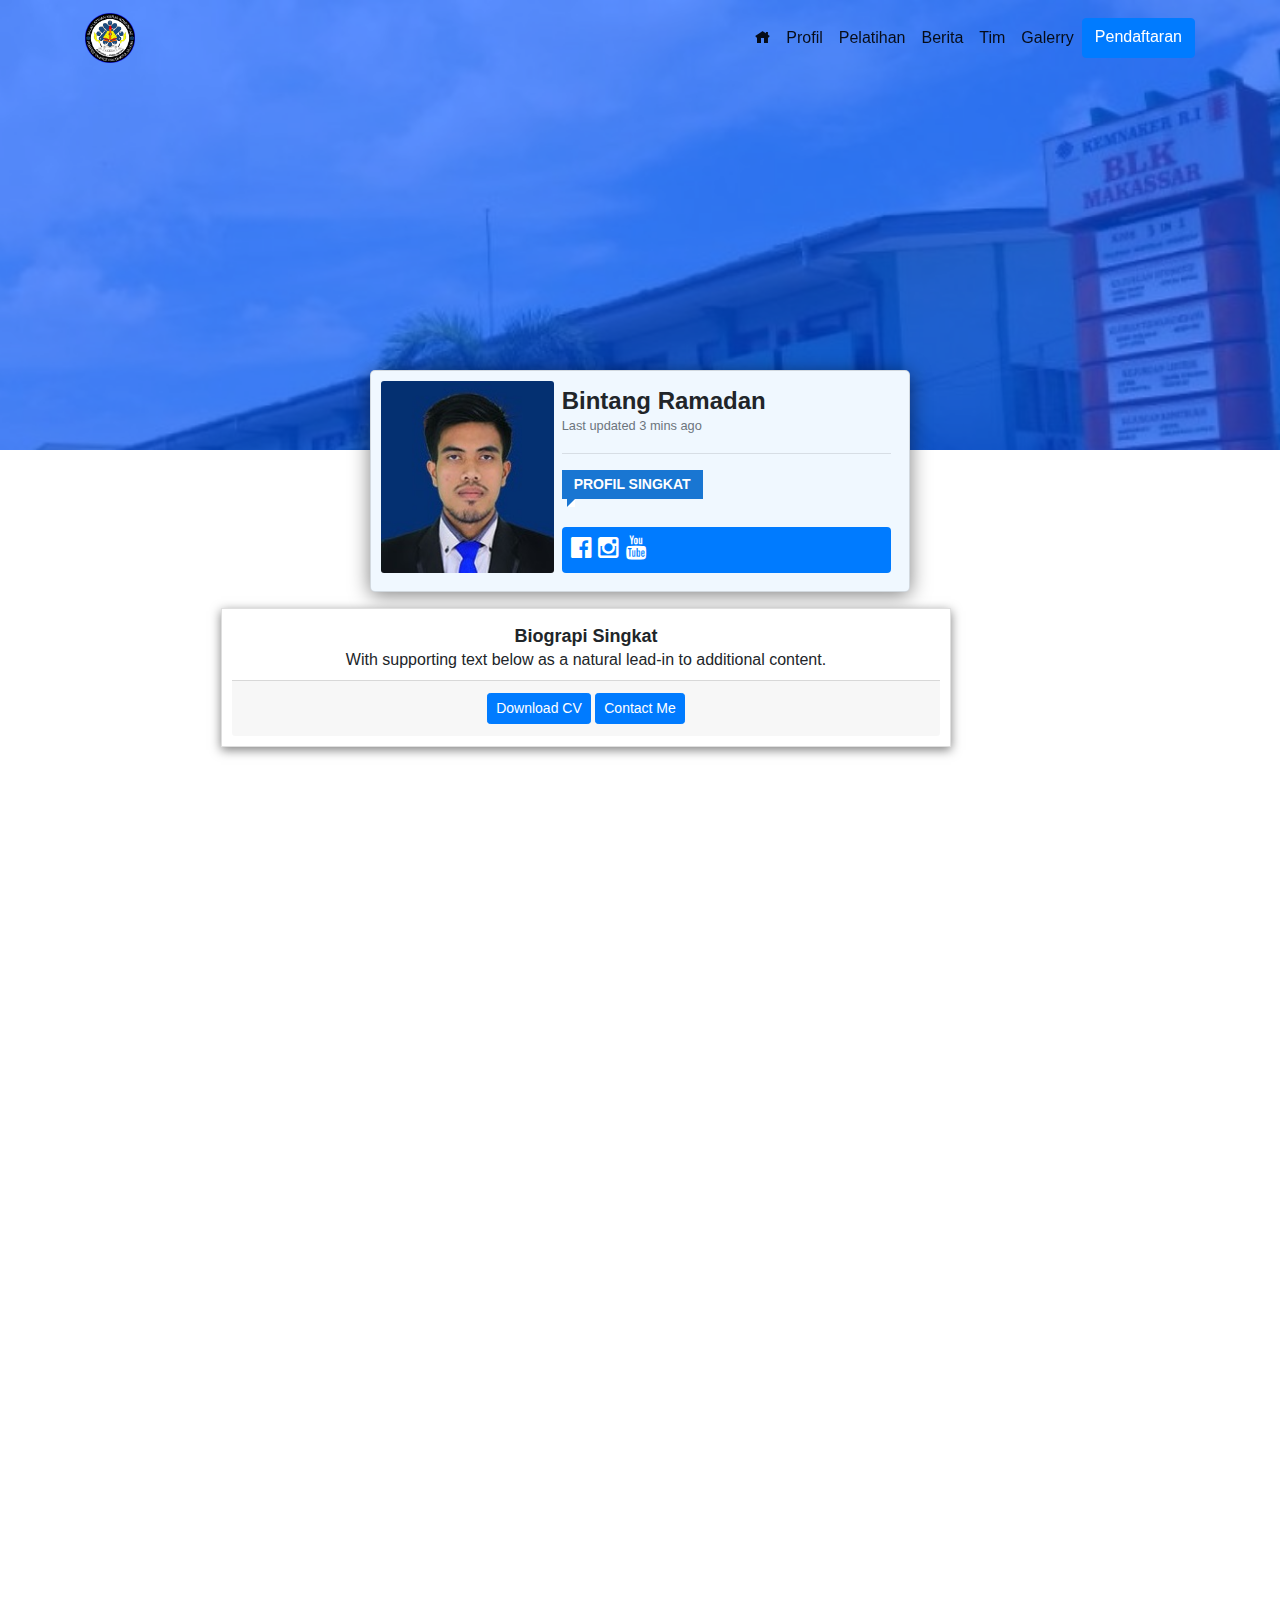
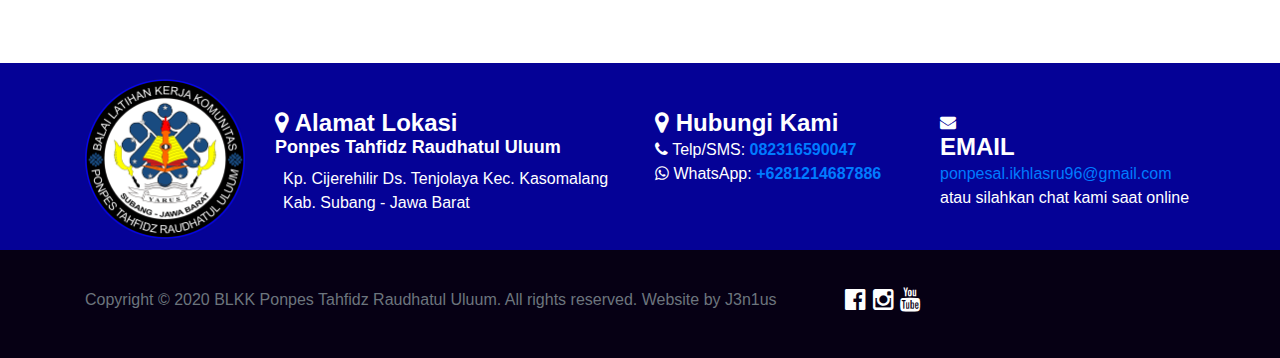
==== commit ed0b6789: "melakukan peruahan nav" ====
--- a/mytim.html
+++ b/mytim.html
@@ -118,9 +118,9 @@
                             <div class="col-md-8 ">
                                 <div class="card text-center sd">
                                     <div class="card-body">
-                                      <h5 class="card-title">Special title treatment</h5>
+                                      <h5 class="card-title">Biograpi Singkat</h5>
                                       <p class="card-text">With supporting text below as a natural lead-in to additional content.</p>
-                                      <a href="#" class="btn btn-primary">Go somewhere</a>
+                                      
                                     </div>
                                     <div class="card-footer text-muted">
                                       <a class="btn btn-primary btn-sm" href="">Download CV</a>
@@ -131,45 +131,123 @@
                         </div>
                       </div>
             
-     
-
-
-
-
-
-
-
-
-
-
-
-
-    
-    
-    <!-- Optional JavaScript -->
-    <!-- jQuery first, then Popper.js, then Bootstrap JS -->
-    <script src="./js/jquery-3.2.1.slim.min.js"></script>
-    <script src="./js/popper.min.js" ></script>
-    <script src="./js/bootstrap.min.js"></script>
-
-    <script>
-        $(window).scroll(function() {    
-         var scroll = $(window).scrollTop();
- 
-         if (scroll >= 300) {
-             $(".navbar").addClass("bg-primary");
-         } else {
-             $(".navbar").removeClass("bg-primary")    
-         }
-
-         if (scroll >= 500) {
-             $(".navbar").addClass("bg-warning");
-         } else {
-             $(".navbar").removeClass("bg-warning")    
-         }
-         });
-    </script>
-
-    
-  </body>
-</html>
+                      <section style="height: 100vh;">
+
+                      </section>
+
+
+
+
+
+
+
+
+
+
+                      <footer class="p-6">
+
+                        <section id="info">
+                          <div class="container">
+                            <div class="row text-white">
+                              <div class="col-md-2 pt-3">
+                                <img src="img/logo blkk.png" class="img-fluid" alt="">
+                              </div>
+                      
+                              <div class="col-md-4 pt-5">
+                                <h4> <i class="fa fa-map-marker" aria-hidden="true"></i> Alamat Lokasi</h4>
+                                <h5>Ponpes Tahfidz Raudhatul Uluum</h5>
+                                <p class="p-2">Kp. Cijerehilir Ds. Tenjolaya Kec. Kasomalang Kab. Subang - Jawa Barat</p>
+                              </div>
+                    
+                             <div class="col-md-3 pt-5">
+                                <h4> <i class="fa fa-map-marker" aria-hidden="true"></i> Hubungi Kami</h4>
+                                <p>
+                                  <i class="fa fa-phone"></i>  Telp/SMS: <a href="tel:082316590047"><strong>082316590047</strong></a><br> 
+                                  <i class="fa fa-whatsapp"></i> WhatsApp: <a href="https://api.whatsapp.com/send?phone=6281214687886&amp;text=Halo%2C+BLKK+Ponpes+Nurul+Hidayah+Bojongnangka"><strong>+6281214687886</strong></a><br><br>
+                                  </p>
+                             </div>
+                    
+                             <div class="col-md-3 pt-5">
+                              
+                                <i class="fa fa-envelope" aria-hidden="true"></i>
+                                    <h4 class="pre-footer-title">EMAIL</h4>
+                                    <p><a href="mailto:ponpesal.ikhlasru96@gmail.com">ponpesal.ikhlasru96@gmail.com</a><br> atau silahkan chat kami saat online<br><br></p>
+                             </div>
+                      
+                            </div>
+                          </div>
+                         </section>
+                
+                
+                        <div class="footer-main">
+                          <div class="container pt-2">
+                            <div class="row">
+                              <div class="col-md-8">
+                                <p class="text-muted">Copyright © 2020 BLKK Ponpes Tahfidz Raudhatul Uluum. All rights reserved. Website by J3n1us</p>
+                              </div>
+                  
+                              <div class="col-md-4">
+                                <h4>
+                                  <i class="fa fa-facebook-official" aria-hidden="true"></i>
+                                <i class="fa fa-instagram" aria-hidden="true"></i>
+                                <i class="fa fa-youtube" aria-hidden="true"></i>
+                                </h4>
+                              </div>
+                            </div>
+                          </div>
+                        </div>
+                      </footer>
+                     <!-- </akhir awal> -->
+                
+                
+                    <!-- Optional JavaScript -->
+                
+                    <!-- modal kurikulum -->
+                    <div class="modal fade" id="exampleModal" tabindex="-1" role="dialog" aria-labelledby="exampleModalLabel" aria-hidden="true">
+                      <div class="modal-dialog" role="document">
+                        <div class="modal-content">
+                          <div class="modal-header">
+                            <h5 class="modal-title" id="exampleModalLabel">Daftar Kurikulum</h5>
+                            <button type="button" class="close" data-dismiss="modal" aria-label="Close">
+                              <span aria-hidden="true">&times;</span>
+                            </button>
+                          </div>
+                          <div class="modal-body">
+                            <img src="img/kurikulum.jpg" class="img-fluid" alt="">
+                          </div>
+                          <div class="modal-footer">
+                            <button type="button" class="btn btn-secondary" data-dismiss="modal">Close</button>
+                            <button type="button" class="btn btn-primary disabled">Daftar</button>
+                          </div>
+                        </div>
+                      </div>
+                    </div>
+                    <!-- modal kurikulum -->
+                
+                
+                    <!-- jQuery first, then Popper.js, then Bootstrap JS -->
+                    <script src="./js/jquery-3.2.1.slim.min.js"></script>
+                    <script src="./js/popper.min.js" ></script>
+                    <script src="./js/bootstrap.min.js"></script>
+                
+                    <script>
+                        $(window).scroll(function() {    
+                         var scroll = $(window).scrollTop();
+                 
+                         if (scroll >= 300) {
+                             $(".navbar").addClass("bg-primary");
+                         } else {
+                             $(".navbar").removeClass("bg-primary")    
+                         }
+                
+                         if (scroll >= 500) {
+                             $(".navbar").addClass("bg-warning");
+                         } else {
+                             $(".navbar").removeClass("bg-warning")    
+                         }
+                         });
+                    </script>
+                
+                    
+                  </body>
+                </html>--- a/css/style.css
+++ b/css/style.css
@@ -389,6 +389,30 @@
 
 .sd{
     box-shadow: 0 3px 10px rgba(0,0,0,.5);
+}
+
+.paralax{
+    position: relative;
+    background-color: rgba(7, 53, 180, 0.973);
+    background-size: cover;
+    background-repeat: no-repeat;
+    background-attachment: fixed;
+    background-position: center;
+    height: 50vh;
+}
+
+.paralax::before{
+    content: '';
+    position: absolute;
+    top: 0;
+    bottom: 0;
+    left: 0;
+    right: 0;
+    background-color: rgba(0,0,0,.5);
+}
+
+.paralax-berita{
+    background-image: url(../img/bg1.jpeg);
 }
 
 .header-body {
